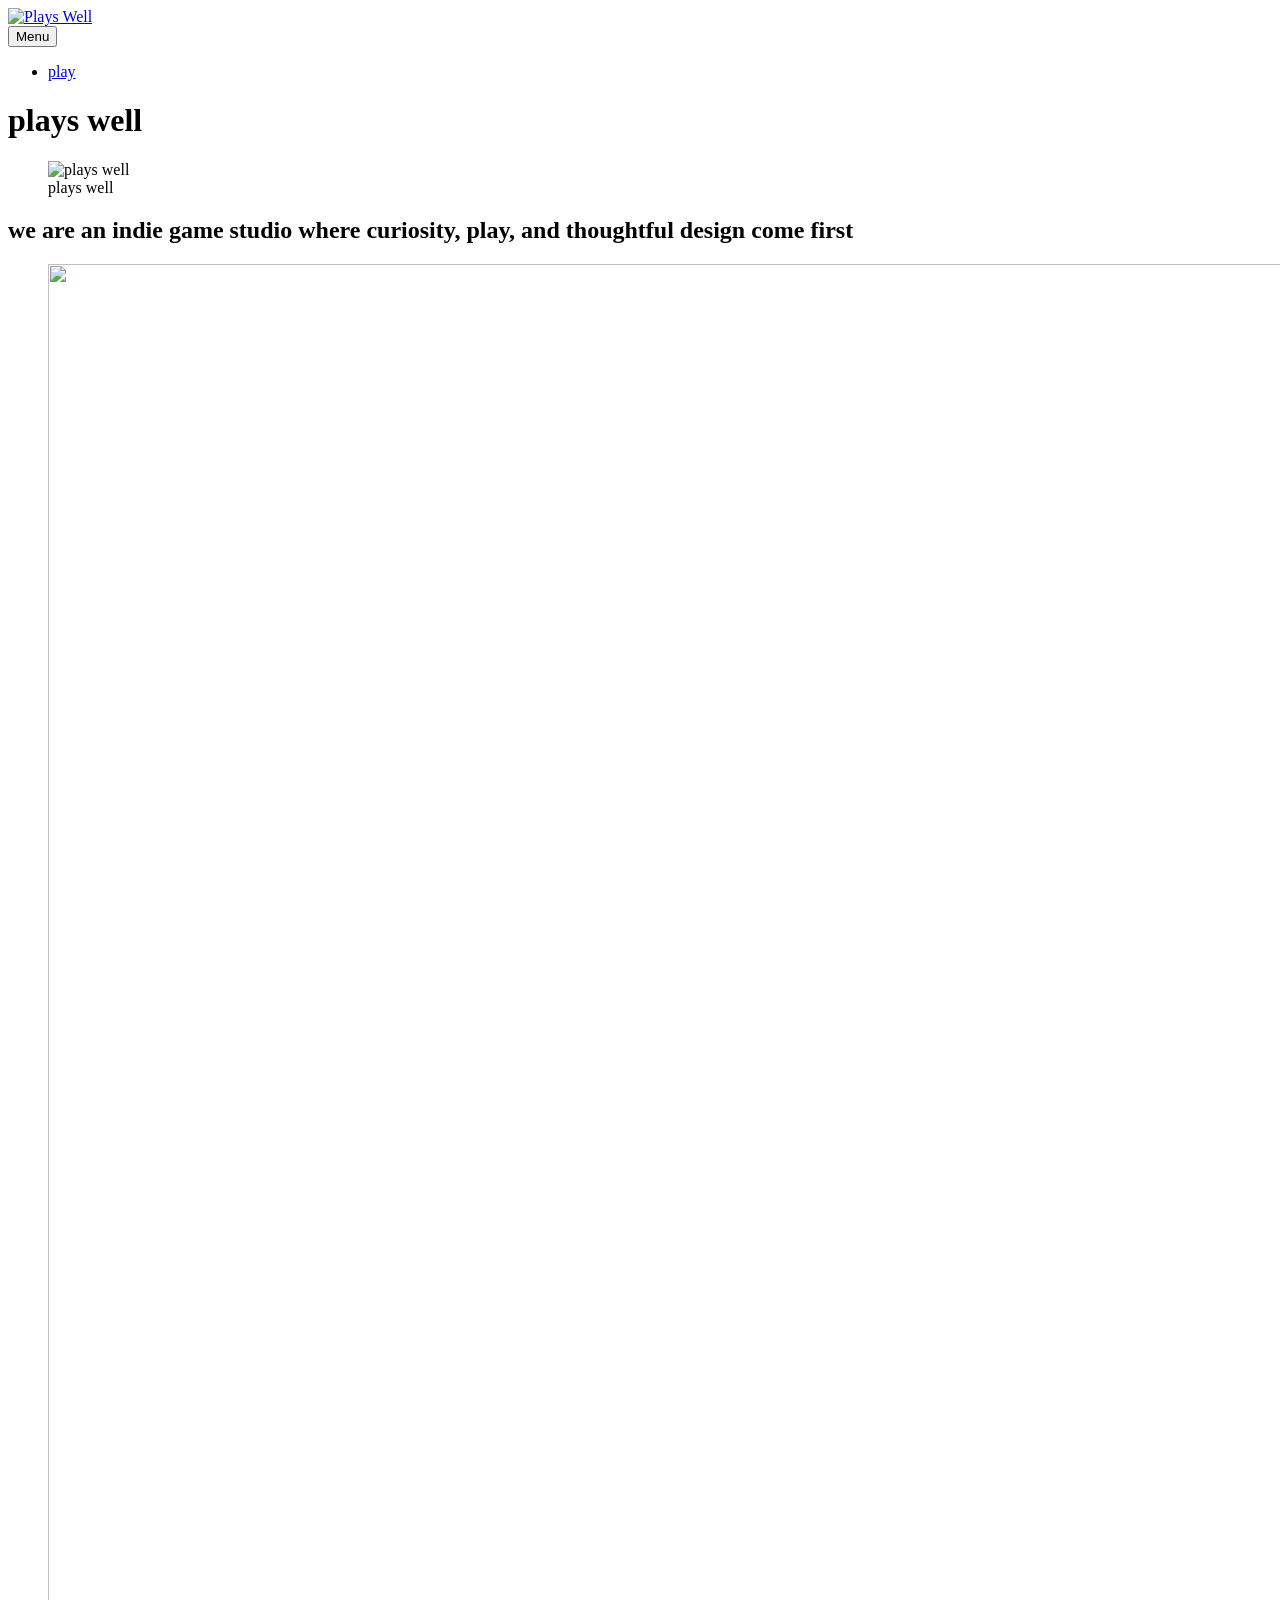
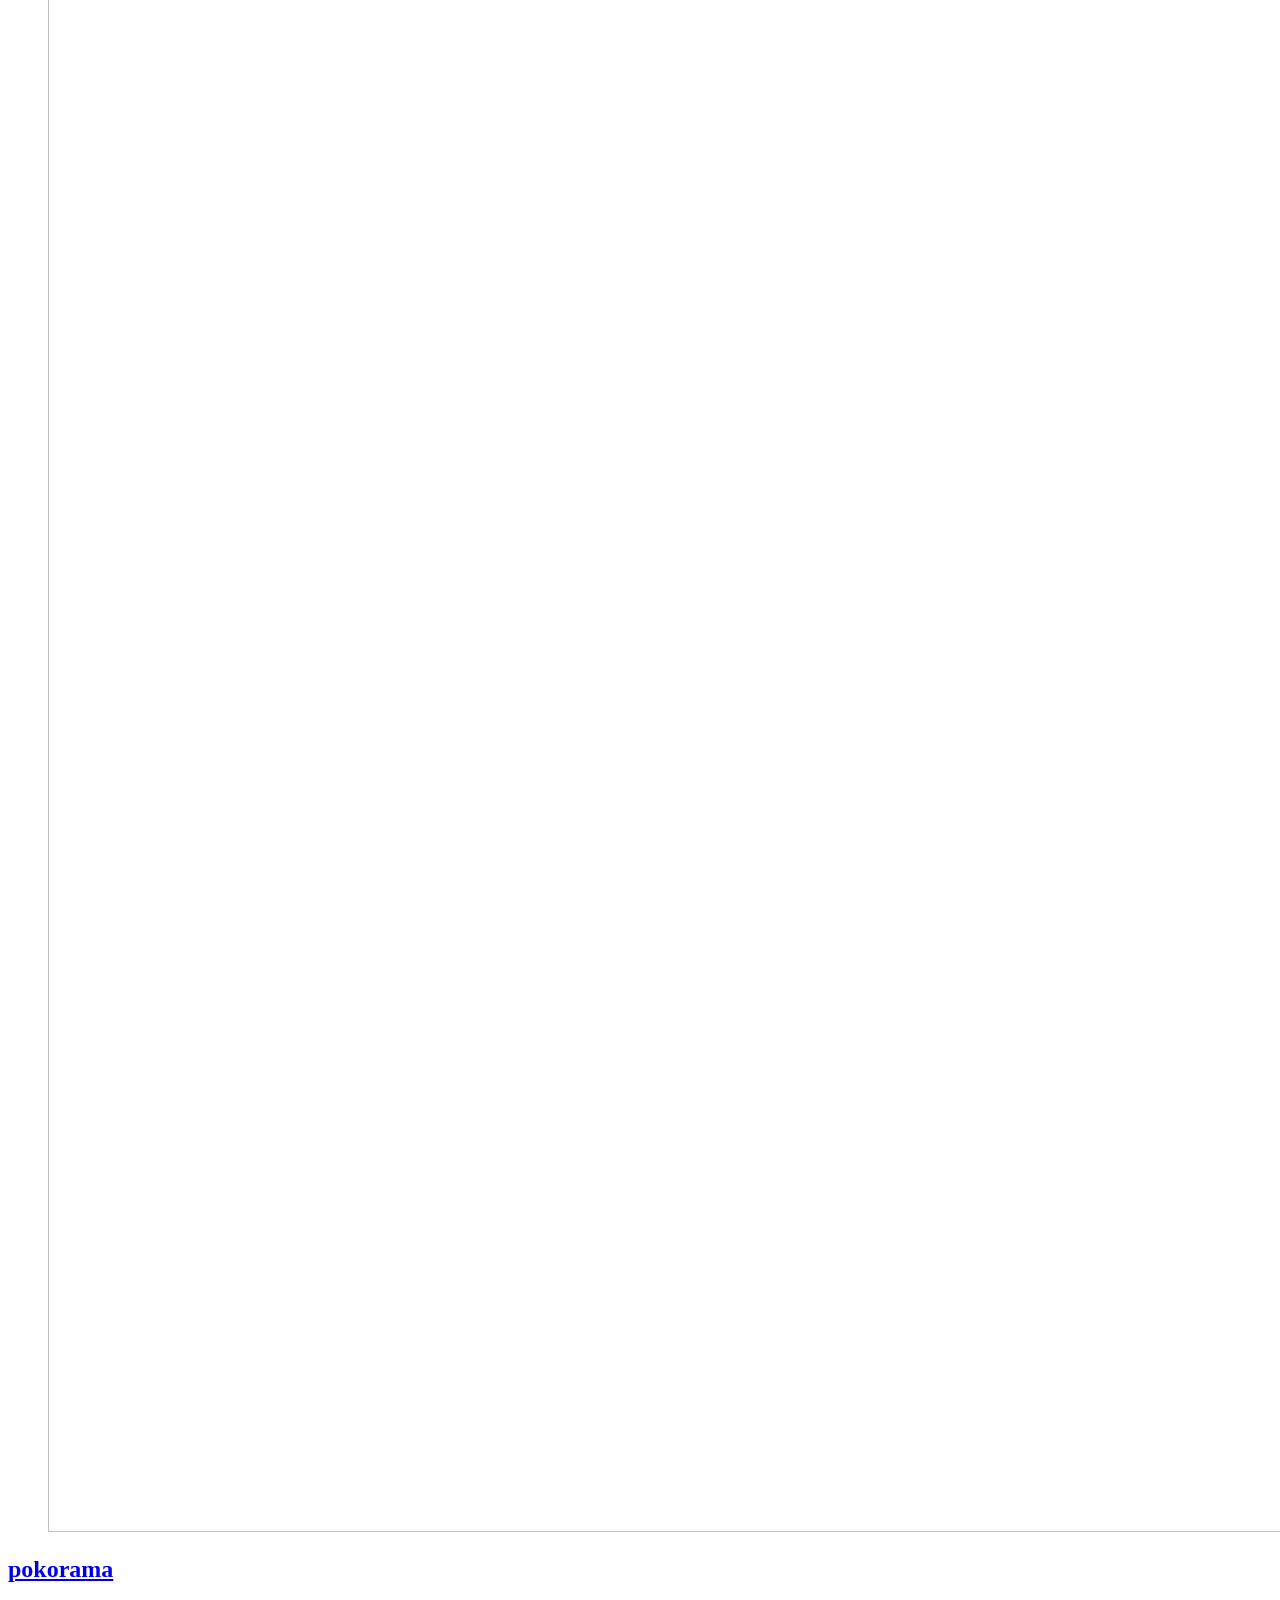
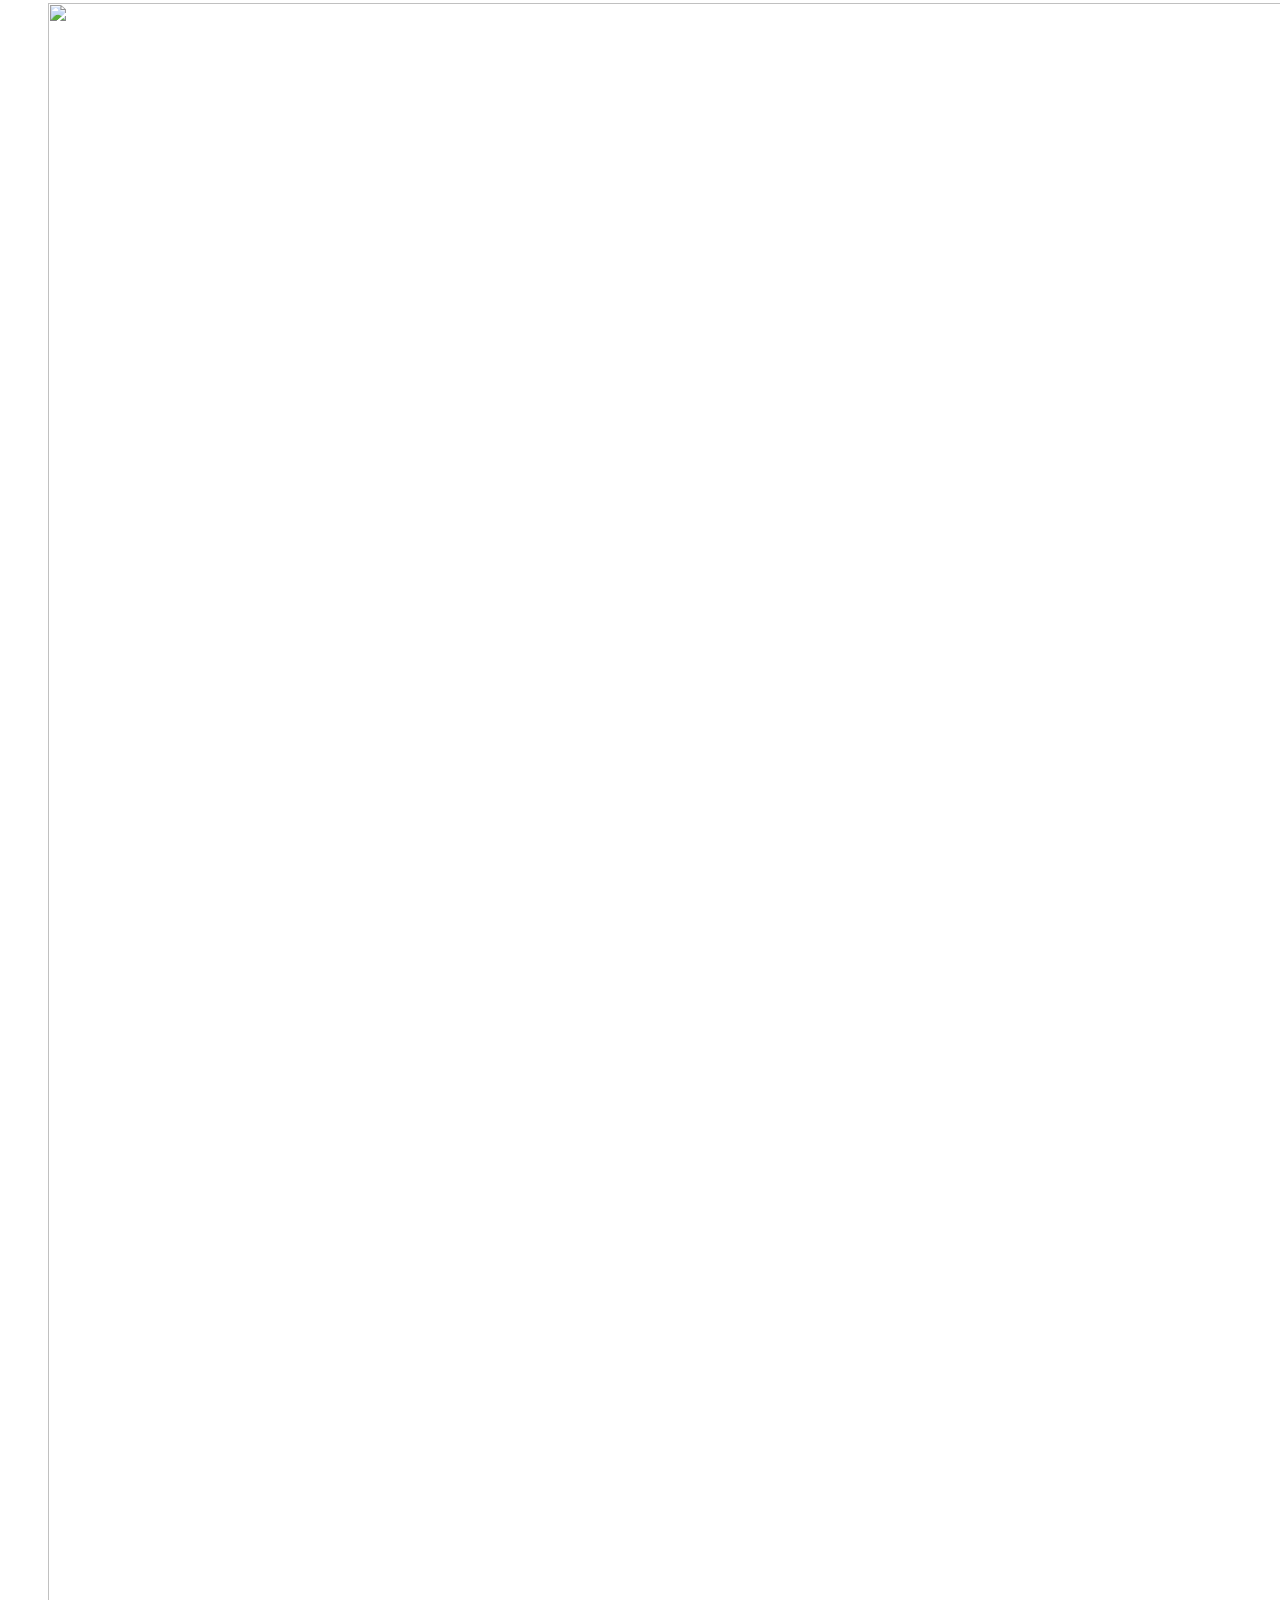
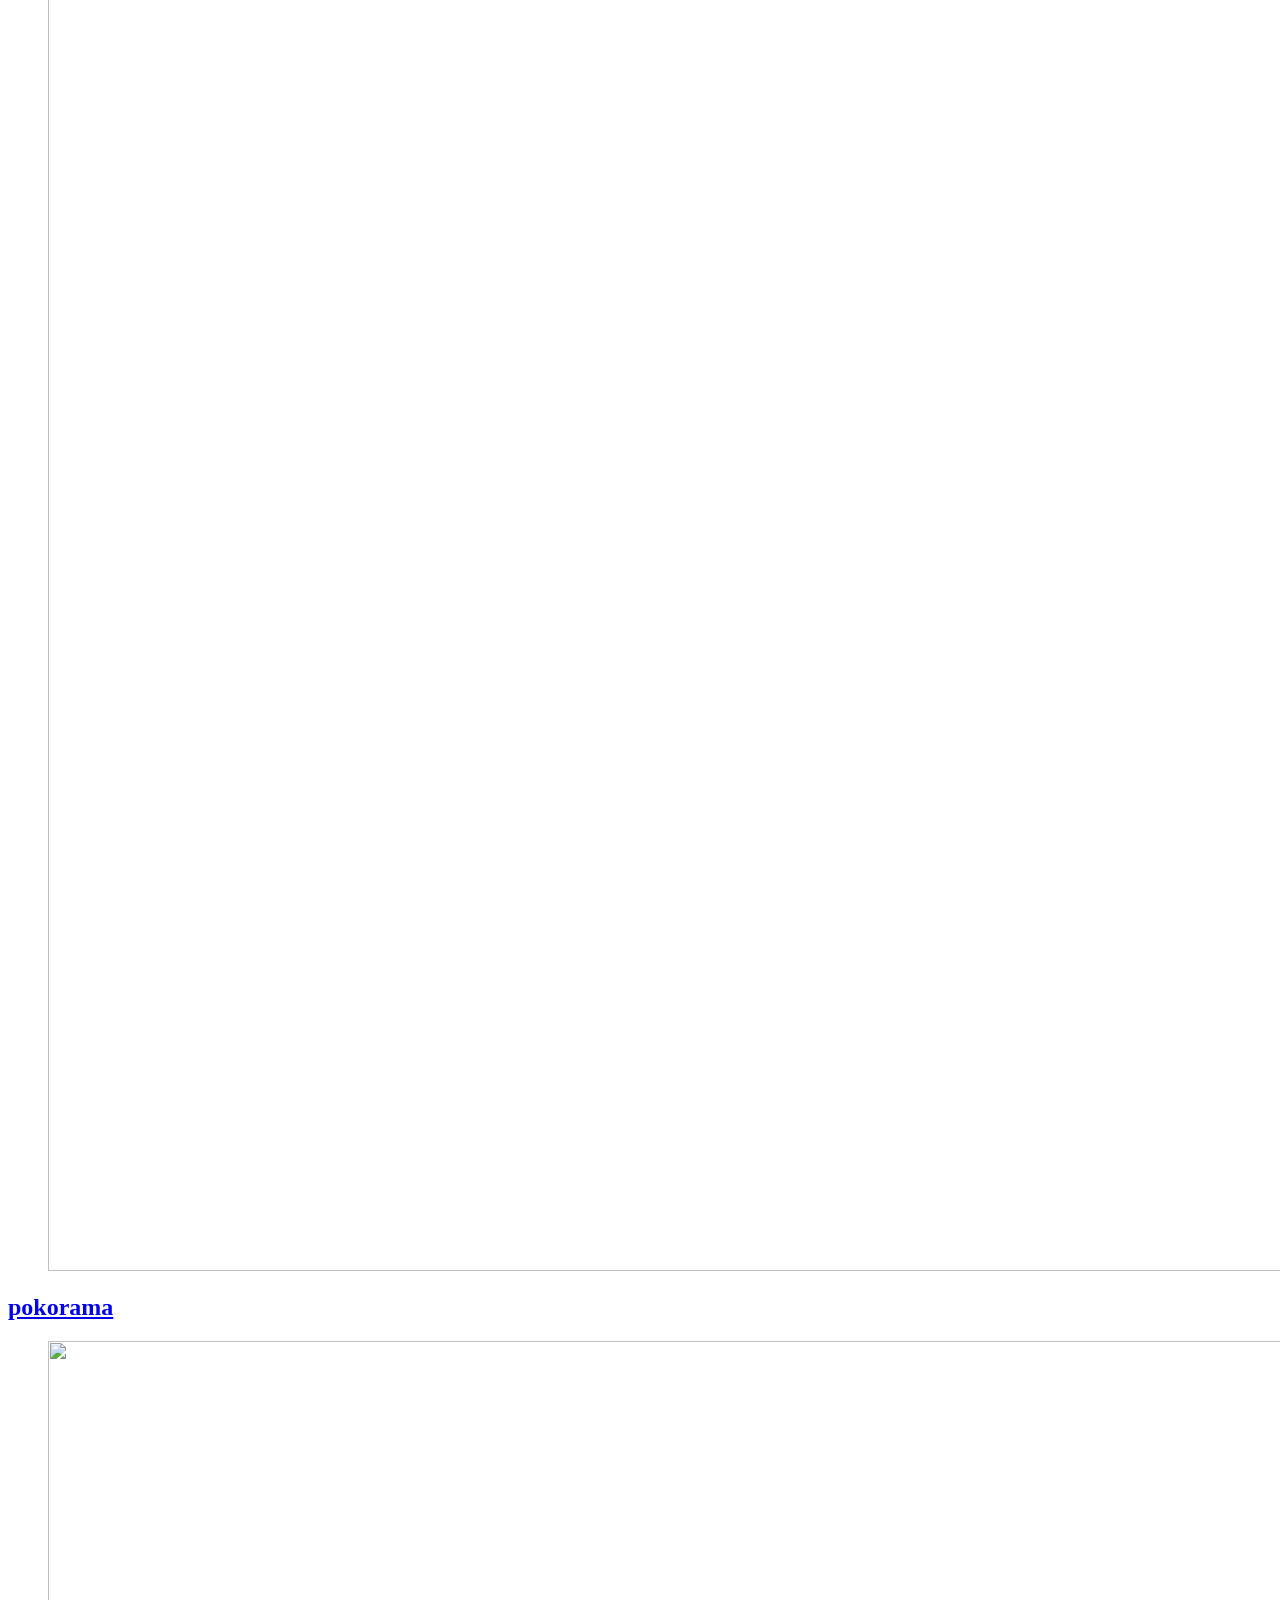
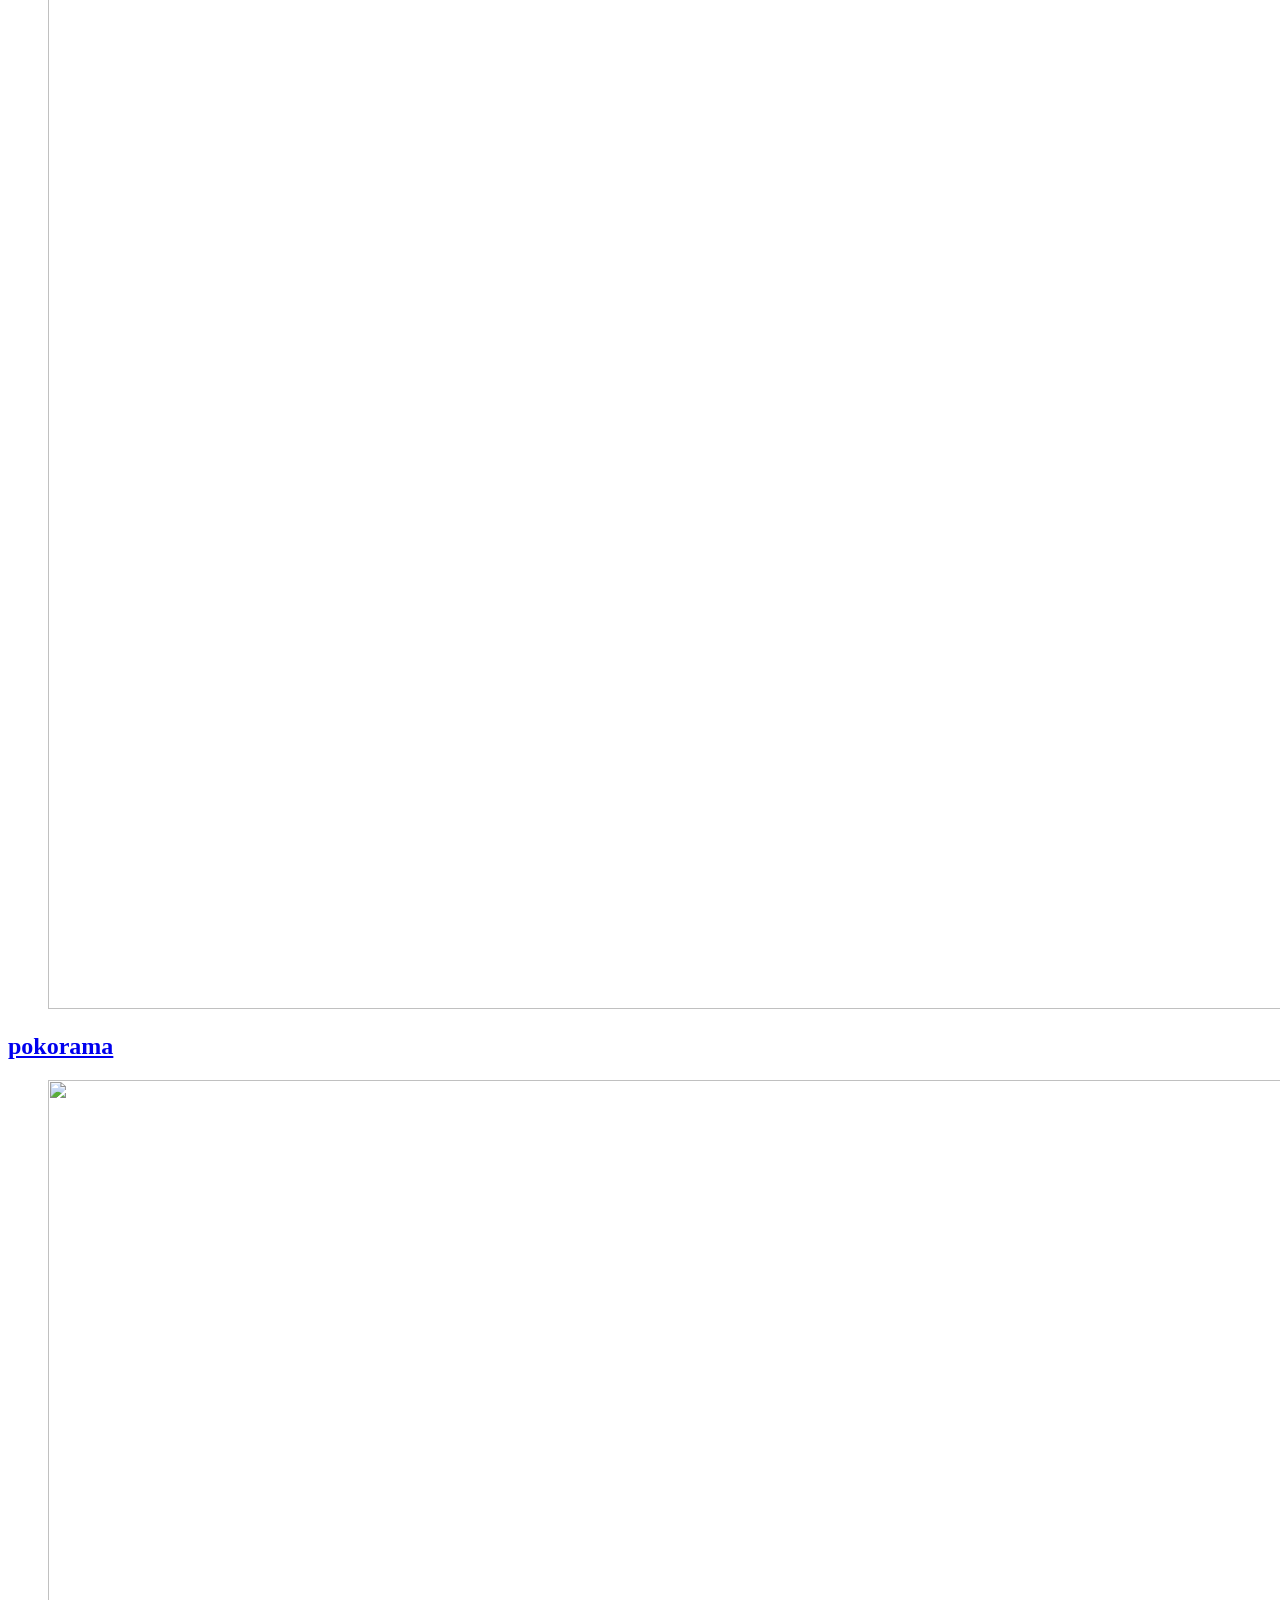
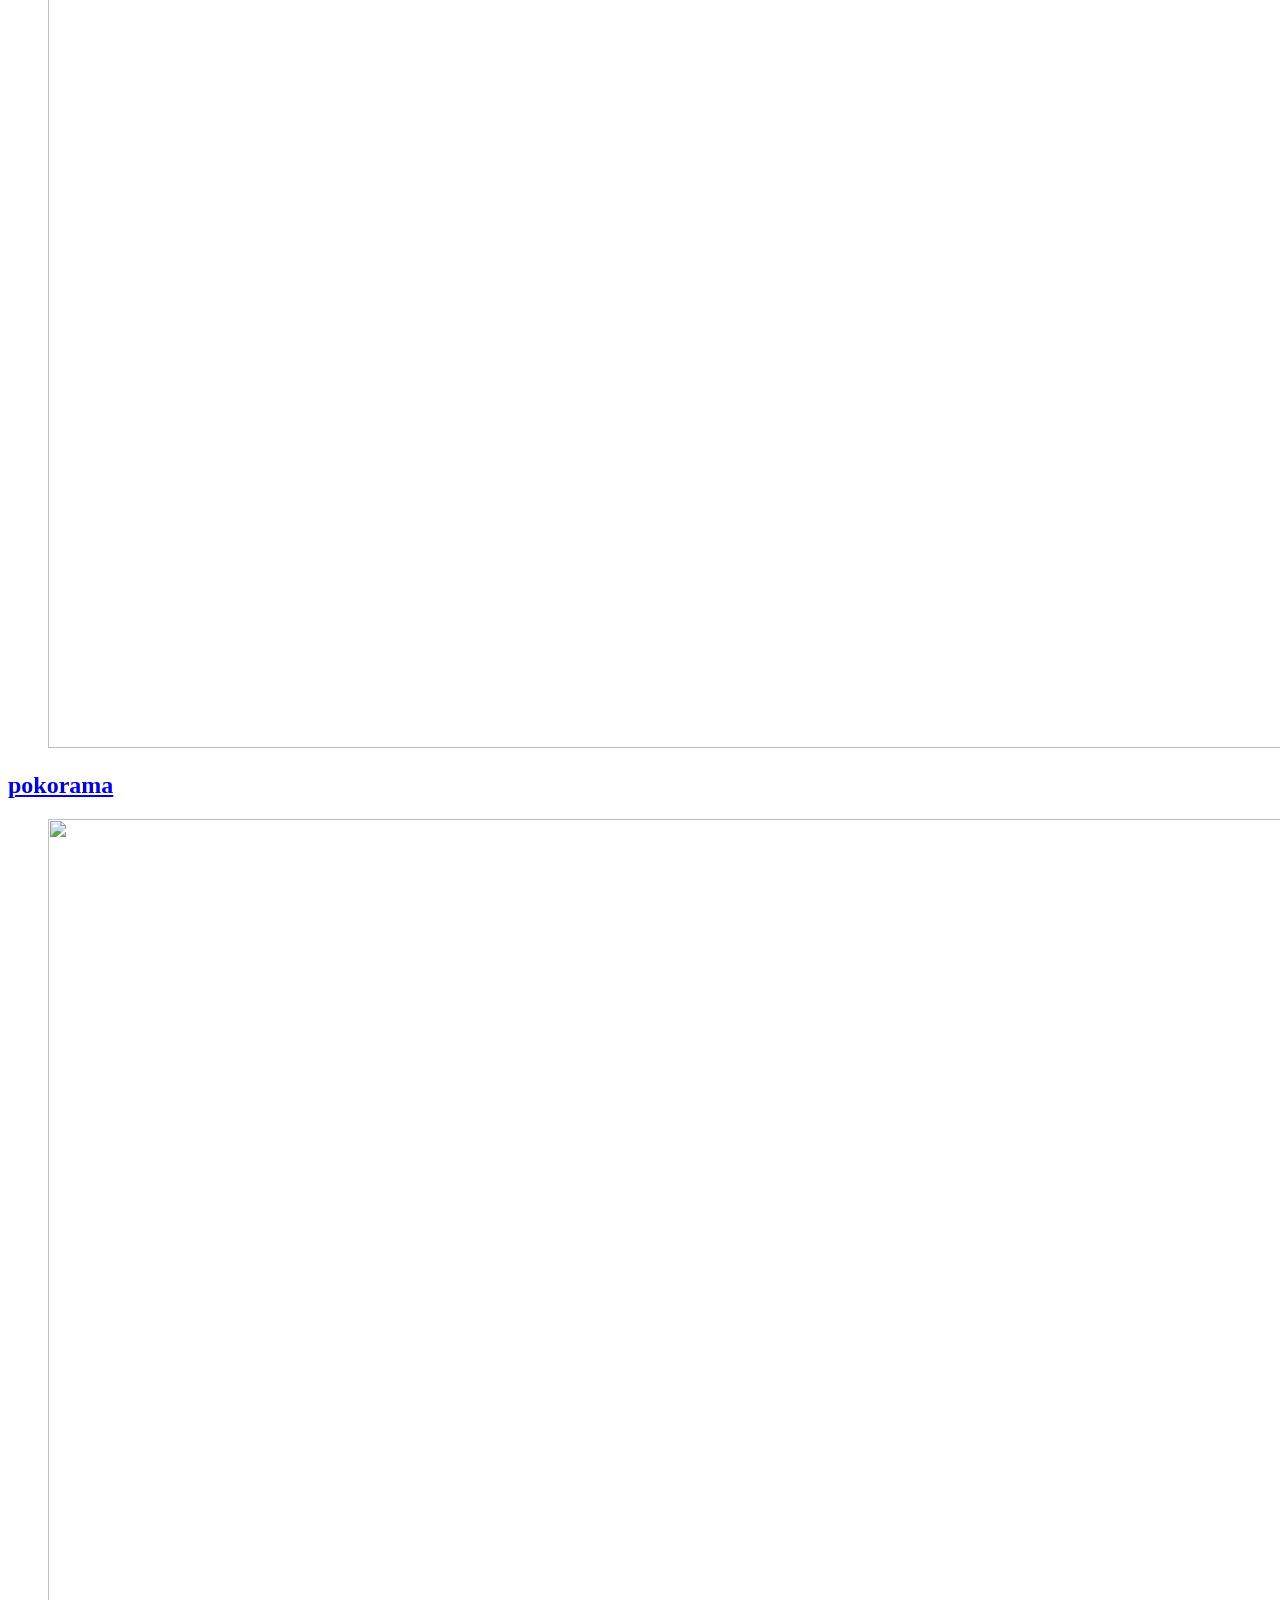
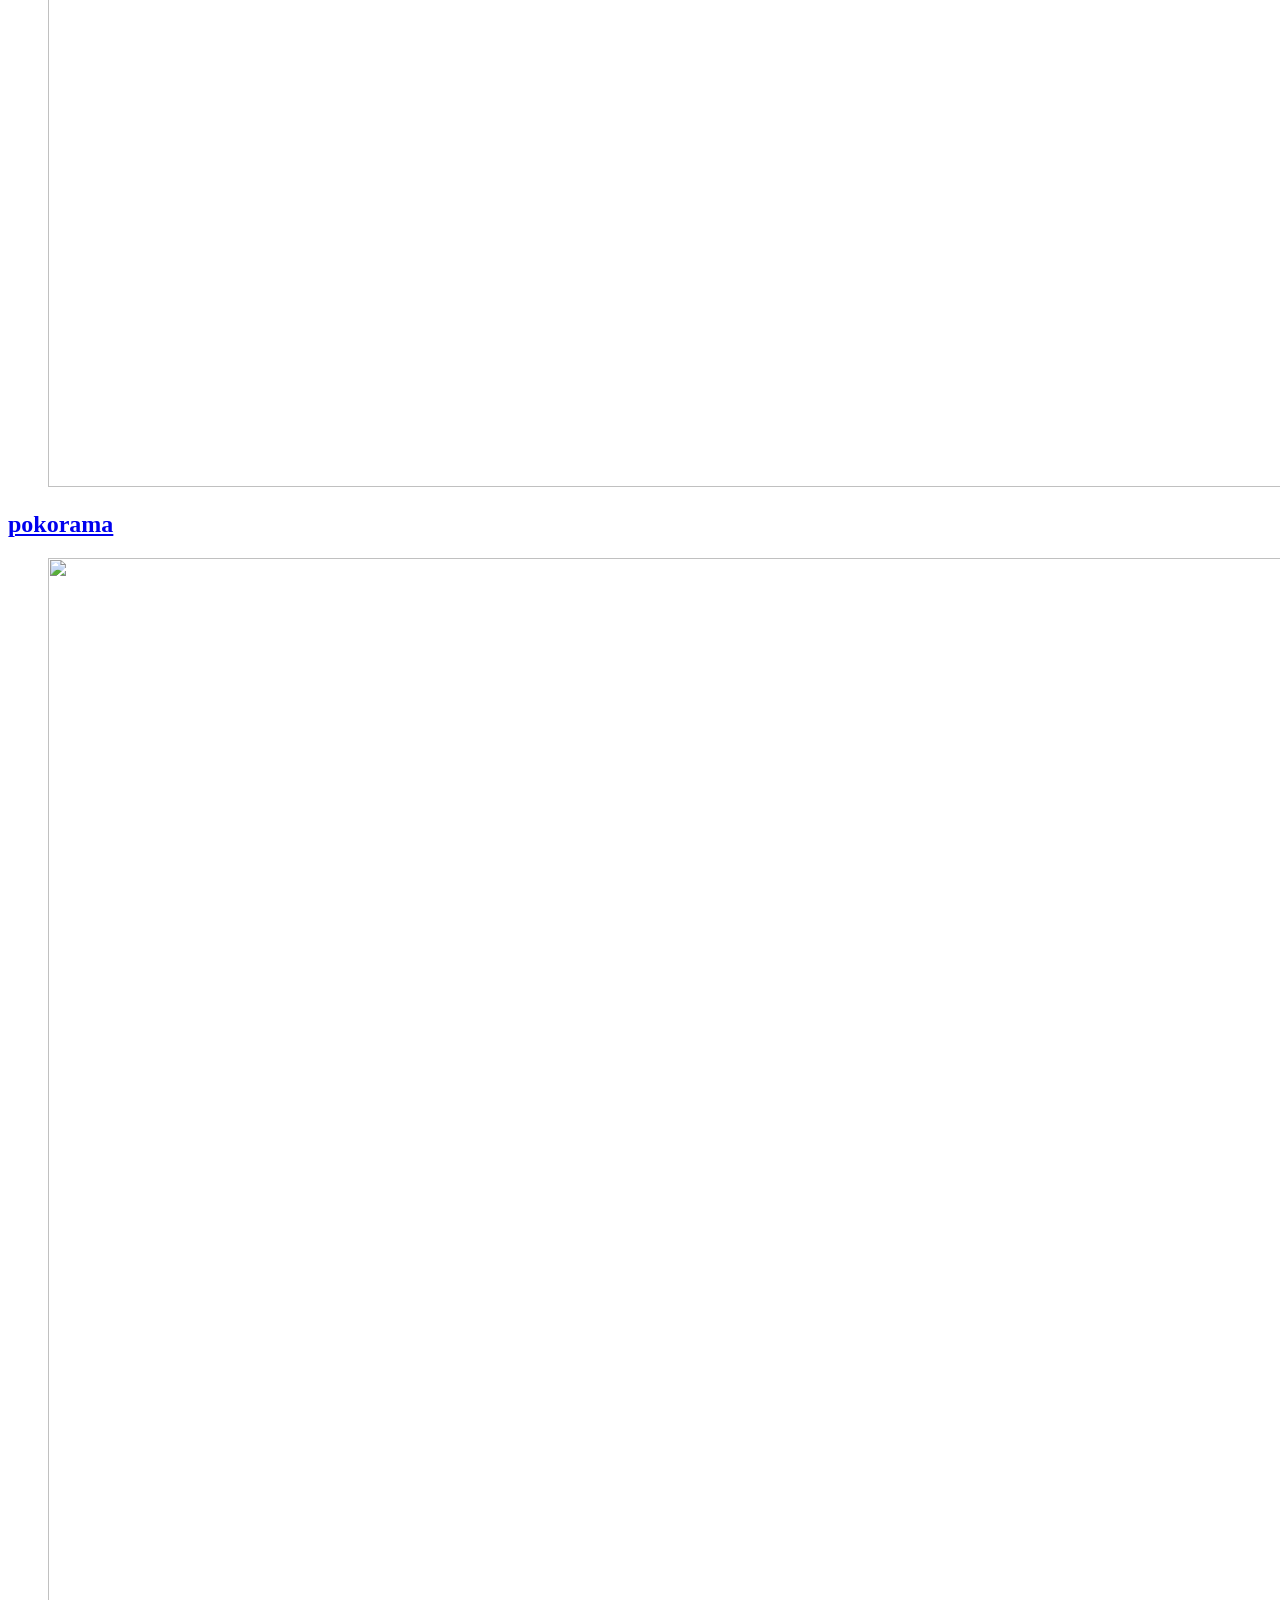
==== index.html @ 927b4b7c "Updated from Publii" ====
<!DOCTYPE html><html lang="en-gb"><head><meta charset="utf-8"><meta http-equiv="X-UA-Compatible" content="IE=edge"><meta name="viewport" content="width=device-width,initial-scale=1"><title>Plays Well</title><meta name="generator" content="Publii Open-Source CMS for Static Site"><link rel="canonical" href="https://playswell.games/"><link rel="alternate" type="application/atom+xml" href="https://playswell.games/feed.xml" title="Plays Well - RSS"><link rel="alternate" type="application/json" href="https://playswell.games/feed.json" title="Plays Well - JSON"><meta property="og:title" content="Plays Well"><meta property="og:image" content="https://playswell.games/media/website/pw_publilogo-2.png"><meta property="og:image:width" content="480"><meta property="og:image:height" content="160"><meta property="og:site_name" content="Plays Well"><meta property="og:description" content=""><meta property="og:url" content="https://playswell.games/"><meta property="og:type" content="website"><link rel="shortcut icon" href="https://playswell.games/media/website/favicon.png" type="image/x-icon"><link rel="preload" href="https://playswell.games/assets/dynamic/fonts/hostgrotesk/hostgrotesk.woff2" as="font" type="font/woff2" crossorigin><link rel="stylesheet" href="https://playswell.games/assets/css/style.css?v=e7c7310428baeb5a3dc7ca7f2395f8f2"><script type="application/ld+json">{"@context":"http://schema.org","@type":"Organization","name":"Plays Well","logo":"https://playswell.games/media/website/pw_publilogo-2.png","url":"https://playswell.games/","sameAs":["https://www.facebook.com/profile.php?id=61573739348168","https://x.com/MyPokorama","https://www.instagram.com/pokorama.spaces/","https://pl.pinterest.com/pokorama/","https://www.youtube.com/@pokorama_game"]}</script><noscript><style>[data-anim],
                img[loading] {
                    opacity: 1;
                }
                .js-preloader .preloader {
                    display: none;
                }</style></noscript><link rel="preconnect" href="https://fonts.googleapis.com"><link rel="preconnect" href="https://fonts.gstatic.com" crossorigin><link href="https://fonts.googleapis.com/css2?family=Montserrat:wght@300;400;500;600;700;800&display=swap" rel="stylesheet"></head><body class="home-template"><header class="site-header" id="js-site-header"><div class="site-header__inner" data-anim-header><a class="logo" href="https://playswell.games/"><img src="https://playswell.games/media/website/pw_publilogo-2.png" alt="Plays Well" height="160" width="480"></a><nav class="navbar js-navbar"><button class="navbar__toggle js-toggle" aria-label="Menu" aria-haspopup="true" aria-expanded="false"><span class="navbar__toggle__box"><span class="navbar__toggle__inner">Menu</span></span></button><ul class="navbar__menu"><li><a href="https://play.google.com/store/games?hl&#x3D;en" target="_self">play</a></li></ul></nav></div></header><main class="main"><div class="intro"><div class="intro__text"><h1 class="intro__title" data-anim-intro-title>plays well</h1></div><figure class="intro__image"><div class="intro__image__img" data-anim-intro-image><img src="https://playswell.games/media/website/pw_publiiimage_big.png" srcset="https://playswell.games/media/website/responsive/pw_publiiimage_big-xs.png 320w, https://playswell.games/media/website/responsive/pw_publiiimage_big-sm.png 480w, https://playswell.games/media/website/responsive/pw_publiiimage_big-md.png 768w" sizes="24vw" width="3000" height="3000" alt="plays well"></div><figcaption class="intro__title-fake"><span class="intro__title-fake__h1" data-anim="fade" data-anim-delay="1200">plays well</span></figcaption></figure></div><div class="section section--large section--dark"><div class="wrapper wrapper--medium align-center" data-scroll data-anim="fadeUp"><h2 class="section__title">we are an indie game studio where curiosity, play, and thoughtful design come first</h2></div></div><div class="section section--medium a"><div class="wrapper"><div class="l-scattered"><article class="c-card" data-scroll data-anim="fadeUp"><figure class="c-card__image"><img src="https://playswell.games/media/posts/11/Screenshot_07_adj-2.png" srcset="https://playswell.games/media/posts/11/responsive/Screenshot_07_adj-2-xs.png 320w, https://playswell.games/media/posts/11/responsive/Screenshot_07_adj-2-sm.png 480w, https://playswell.games/media/posts/11/responsive/Screenshot_07_adj-2-md.png 768w" sizes="(min-width: 1620px) 721px, (min-width: 1160px) calc(51.14vw - 107px), (min-width: 600px) calc(40.74vw + 23px), 93.21vw" loading="lazy" height="2868" width="1700" alt=""></figure><h2 class="c-card__title"><a href="https://playswell.games/pokorama-7.html">pokorama</a></h2></article><article class="c-card" data-scroll data-anim="fadeUp"><figure class="c-card__image"><img src="https://playswell.games/media/posts/10/Screenshot_06_adj-2.png" srcset="https://playswell.games/media/posts/10/responsive/Screenshot_06_adj-2-xs.png 320w, https://playswell.games/media/posts/10/responsive/Screenshot_06_adj-2-sm.png 480w, https://playswell.games/media/posts/10/responsive/Screenshot_06_adj-2-md.png 768w" sizes="(min-width: 1620px) 721px, (min-width: 1160px) calc(51.14vw - 107px), (min-width: 600px) calc(40.74vw + 23px), 93.21vw" loading="lazy" height="2868" width="1700" alt=""></figure><h2 class="c-card__title"><a href="https://playswell.games/pokorama-6.html">pokorama</a></h2></article><article class="c-card" data-scroll data-anim="fadeUp"><figure class="c-card__image"><img src="https://playswell.games/media/posts/9/Screenshot_03_adj-2.png" srcset="https://playswell.games/media/posts/9/responsive/Screenshot_03_adj-2-xs.png 320w, https://playswell.games/media/posts/9/responsive/Screenshot_03_adj-2-sm.png 480w, https://playswell.games/media/posts/9/responsive/Screenshot_03_adj-2-md.png 768w" sizes="(min-width: 1620px) 721px, (min-width: 1160px) calc(51.14vw - 107px), (min-width: 600px) calc(40.74vw + 23px), 93.21vw" loading="lazy" height="2868" width="1700" alt=""></figure><h2 class="c-card__title"><a href="https://playswell.games/pokorama-5.html">pokorama</a></h2></article><article class="c-card" data-scroll data-anim="fadeUp"><figure class="c-card__image"><img src="https://playswell.games/media/posts/8/Screenshot_01_adj-2.png" srcset="https://playswell.games/media/posts/8/responsive/Screenshot_01_adj-2-xs.png 320w, https://playswell.games/media/posts/8/responsive/Screenshot_01_adj-2-sm.png 480w, https://playswell.games/media/posts/8/responsive/Screenshot_01_adj-2-md.png 768w" sizes="(min-width: 1620px) 721px, (min-width: 1160px) calc(51.14vw - 107px), (min-width: 600px) calc(40.74vw + 23px), 93.21vw" loading="lazy" height="2868" width="1700" alt=""></figure><h2 class="c-card__title"><a href="https://playswell.games/pokorama-4.html">pokorama</a></h2></article><article class="c-card" data-scroll data-anim="fadeUp"><figure class="c-card__image"><img src="https://playswell.games/media/posts/7/Screenshot_02_adj-2.png" srcset="https://playswell.games/media/posts/7/responsive/Screenshot_02_adj-2-xs.png 320w, https://playswell.games/media/posts/7/responsive/Screenshot_02_adj-2-sm.png 480w, https://playswell.games/media/posts/7/responsive/Screenshot_02_adj-2-md.png 768w" sizes="(min-width: 1620px) 721px, (min-width: 1160px) calc(51.14vw - 107px), (min-width: 600px) calc(40.74vw + 23px), 93.21vw" loading="lazy" height="2868" width="1700" alt=""></figure><h2 class="c-card__title"><a href="https://playswell.games/pokorama-3.html">pokorama</a></h2></article><article class="c-card" data-scroll data-anim="fadeUp"><figure class="c-card__image"><img src="https://playswell.games/media/posts/6/Screenshot_04_adj-2.png" srcset="https://playswell.games/media/posts/6/responsive/Screenshot_04_adj-2-xs.png 320w, https://playswell.games/media/posts/6/responsive/Screenshot_04_adj-2-sm.png 480w, https://playswell.games/media/posts/6/responsive/Screenshot_04_adj-2-md.png 768w" sizes="(min-width: 1620px) 721px, (min-width: 1160px) calc(51.14vw - 107px), (min-width: 600px) calc(40.74vw + 23px), 93.21vw" loading="lazy" height="2868" width="1700" alt=""></figure><h2 class="c-card__title"><a href="https://playswell.games/pokorama-2.html">pokorama</a></h2></article></div></div></div><div class="section section--large section--dark"><div class="wrapper wrapper--medium align-center" data-scroll data-anim="fadeUp"><h2 class="section__title">games well played</h2></div></div></main><footer class="footer section section--dark"><div class="footer__inner"><div class="footer__social"><a href="https://www.facebook.com/profile.php?id&#x3D;61573739348168">Facebook </a><a href="https://www.instagram.com/pokorama.spaces/">Instagram </a><a href="https://x.com/MyPokorama">Twitter </a><a href="https://pl.pinterest.com/pokorama/">Pinterest </a><a href="https://www.youtube.com/@pokorama_game">Youtube</a></div><ul class="footer__nav"><li><a href="https://playswell.games/privacy-policy-2.html" class="al" target="_self">Privacy Policy</a></li><li><a href="https://playswell.games/terms-of-use.html" class="al" target="_self">Terms of Use</a></li></ul><div class="footer__copyright">Powered by Curiosity</div></div></footer><script defer="defer" src="https://playswell.games/assets/js/scripts.min.js?v=a396007b3aa4e25eddd666d7094ceebf"></script><script>window.publiiThemeMenuConfig = { mobileMenuMode: 'overlay', animationSpeed: 300, submenuWidth: 'auto', doubleClickTime: 500, mobileMenuExpandableSubmenus: true, relatedContainerForOverlayMenuSelector: '.navbar', };</script><script>var images = document.querySelectorAll('img[loading]');
        for (var i = 0; i < images.length; i++) {
            if (images[i].complete) {
                images[i].classList.add('is-loaded');

            } else {
                images[i].addEventListener('load', function () {
                    this.classList.add('is-loaded');

                }, false);
            }
        }</script><script>const elementsToAnimation = document.querySelectorAll("[data-scroll]");
      let expansionObserver = new IntersectionObserver((entries) => {
         entries.forEach((entry) => {
               if (entry.intersectionRatio > 0) {
                  entry.target.classList.add('in-view');
               } else {
                  entry.target.classList.remove('in-view');
               }
         });
      })
      elementsToAnimation.forEach((element) => {
         expansionObserver.observe(element);
      });</script></body></html>
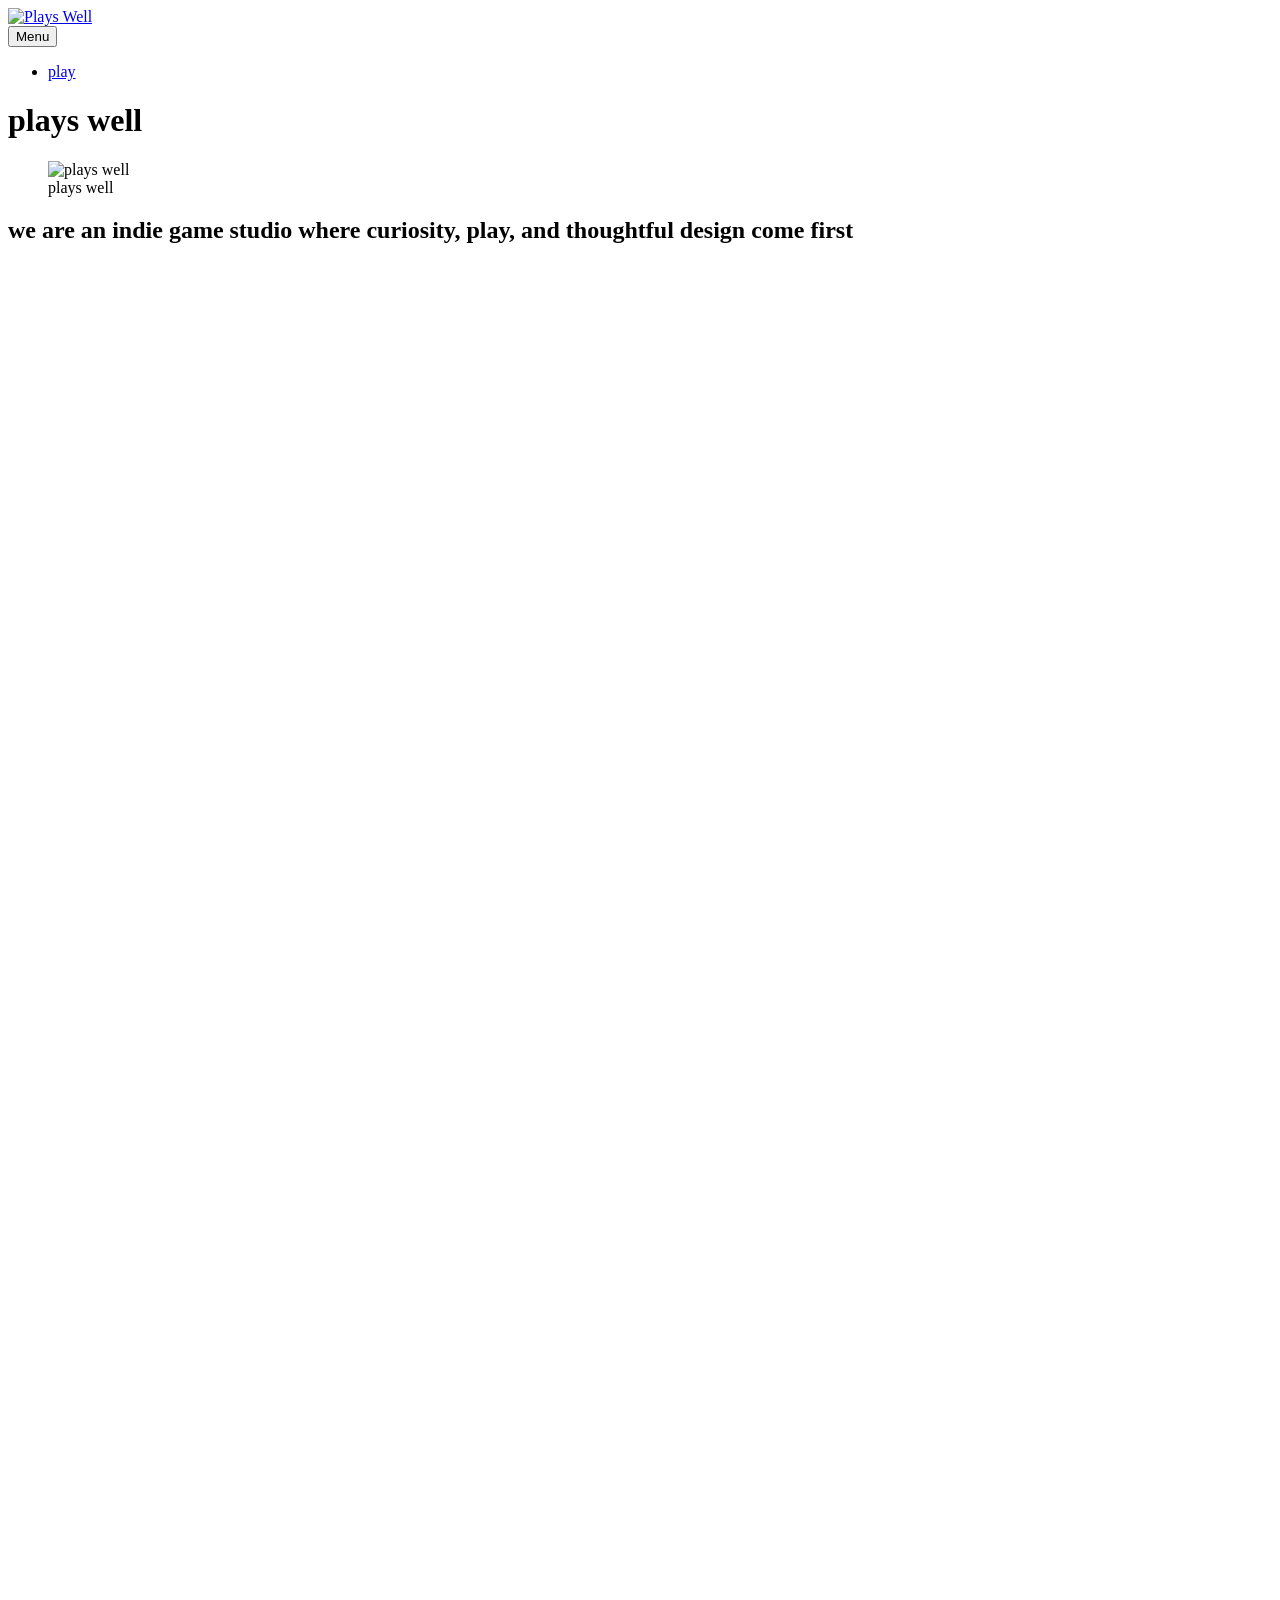
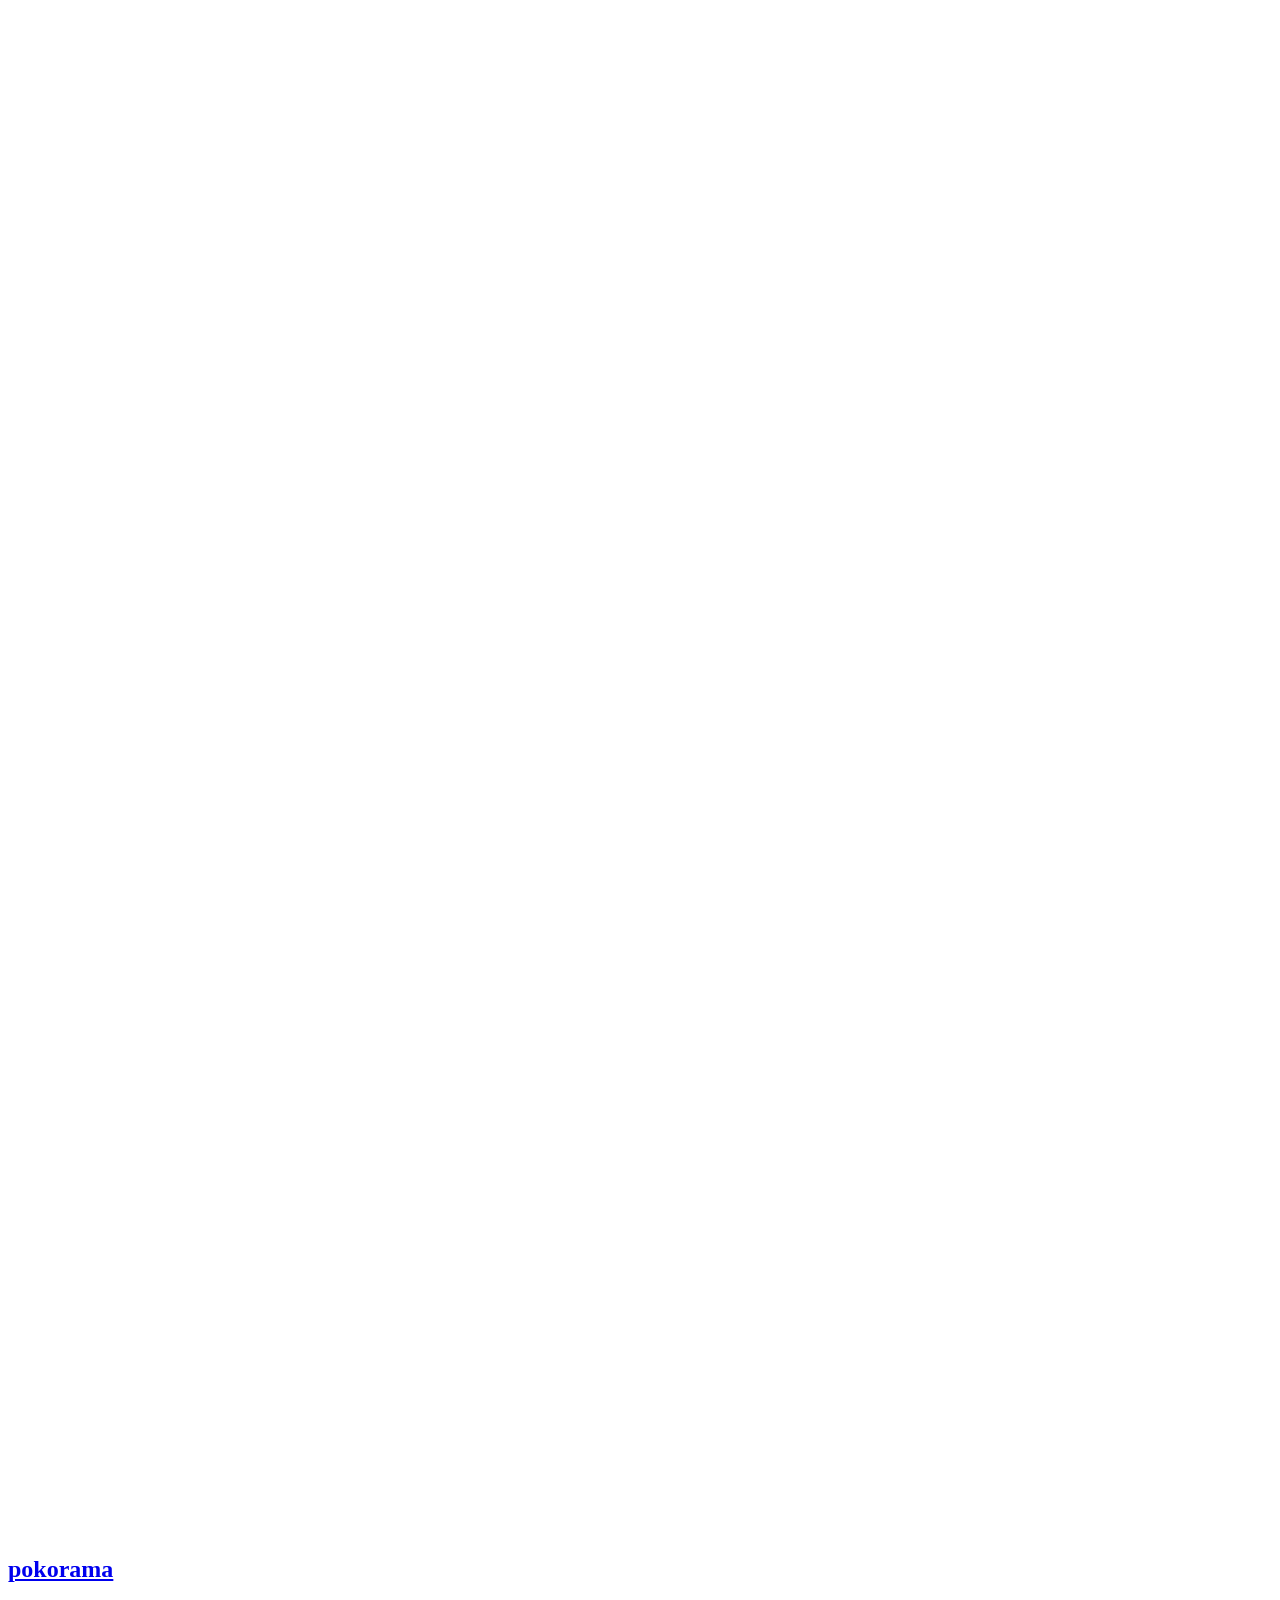
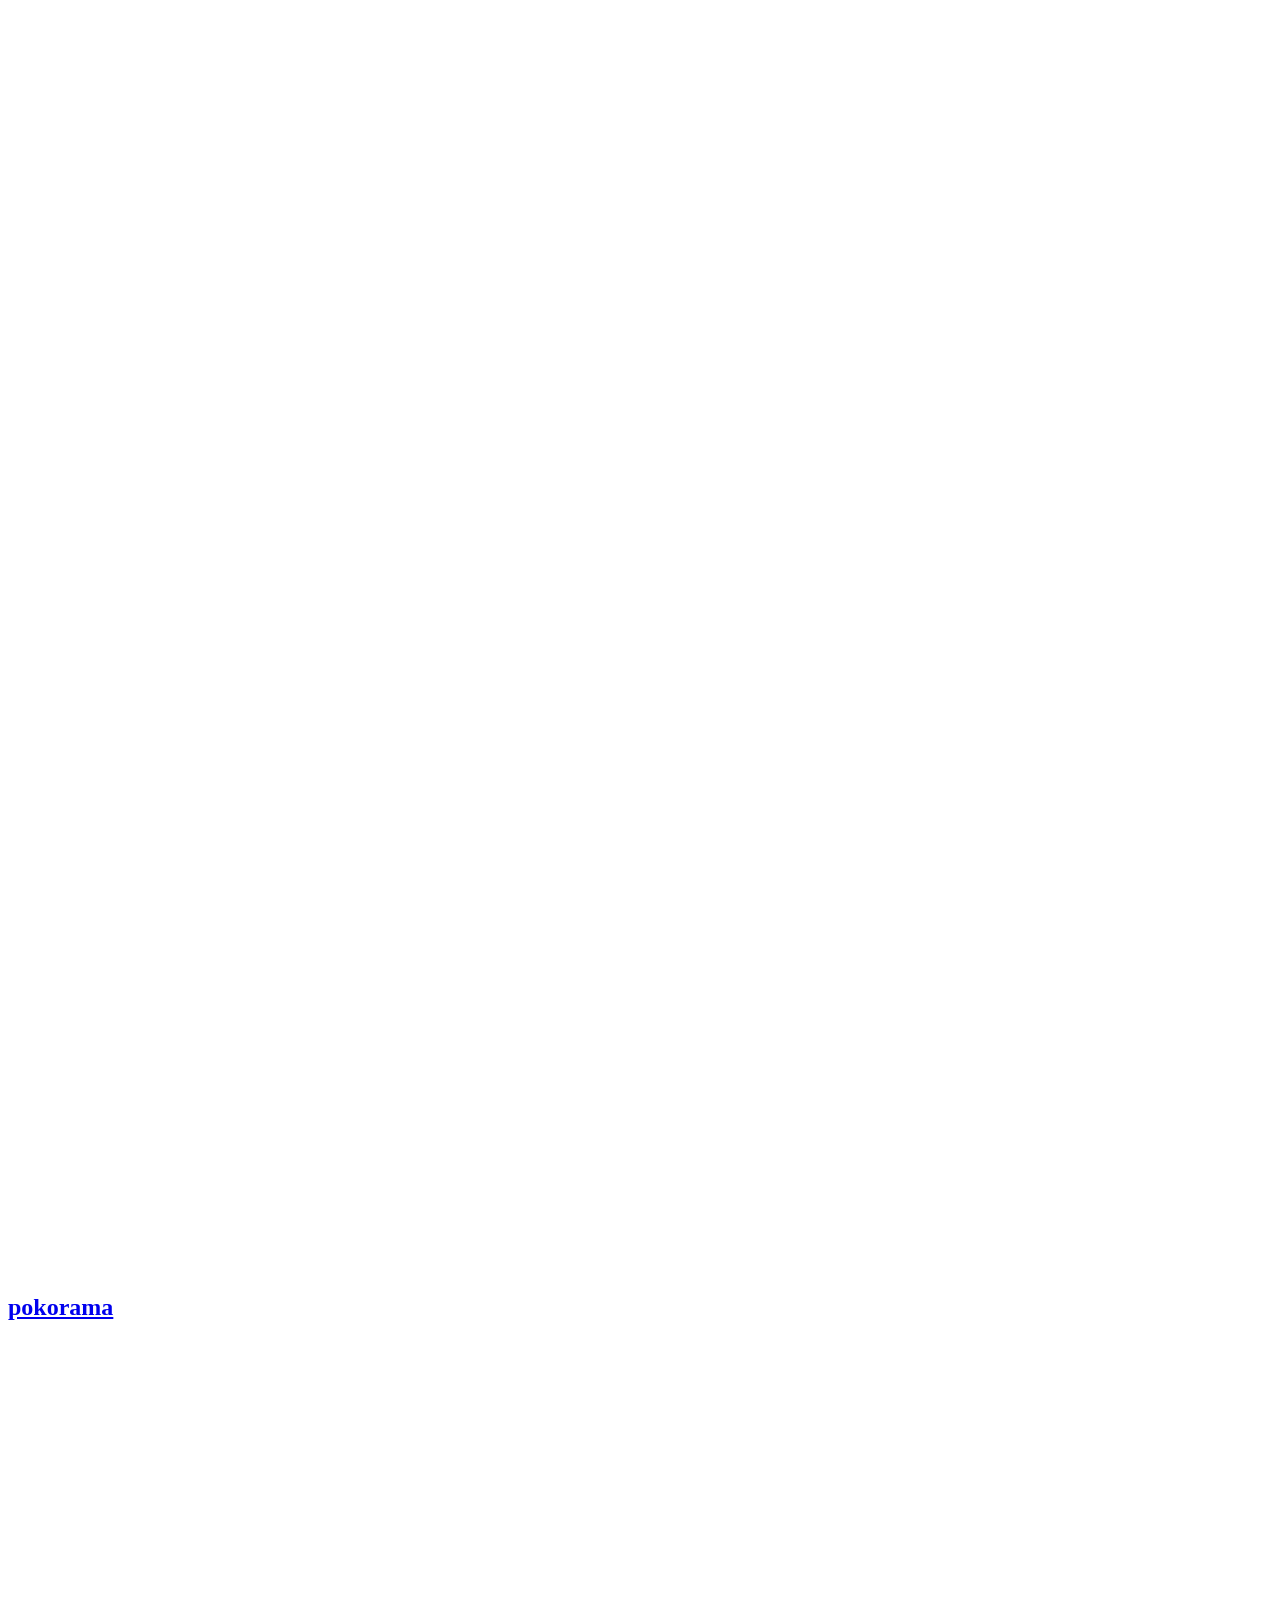
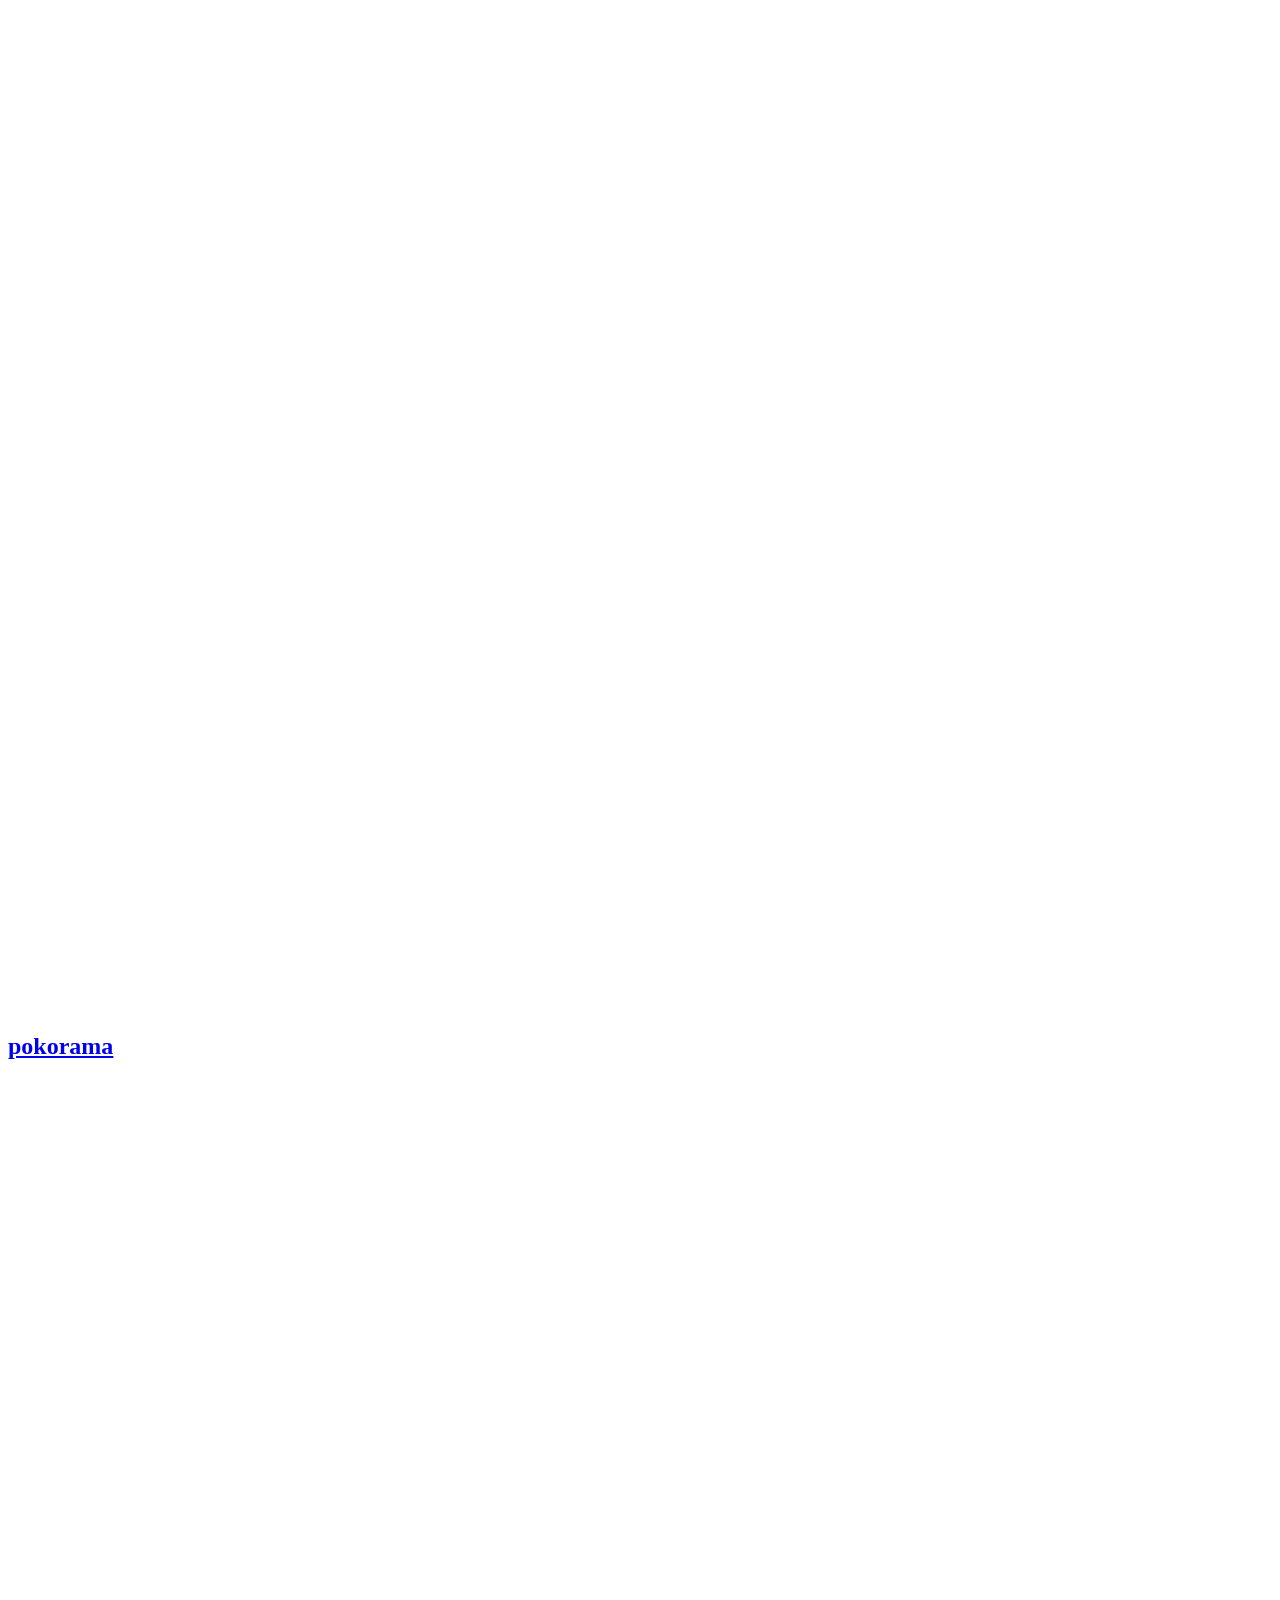
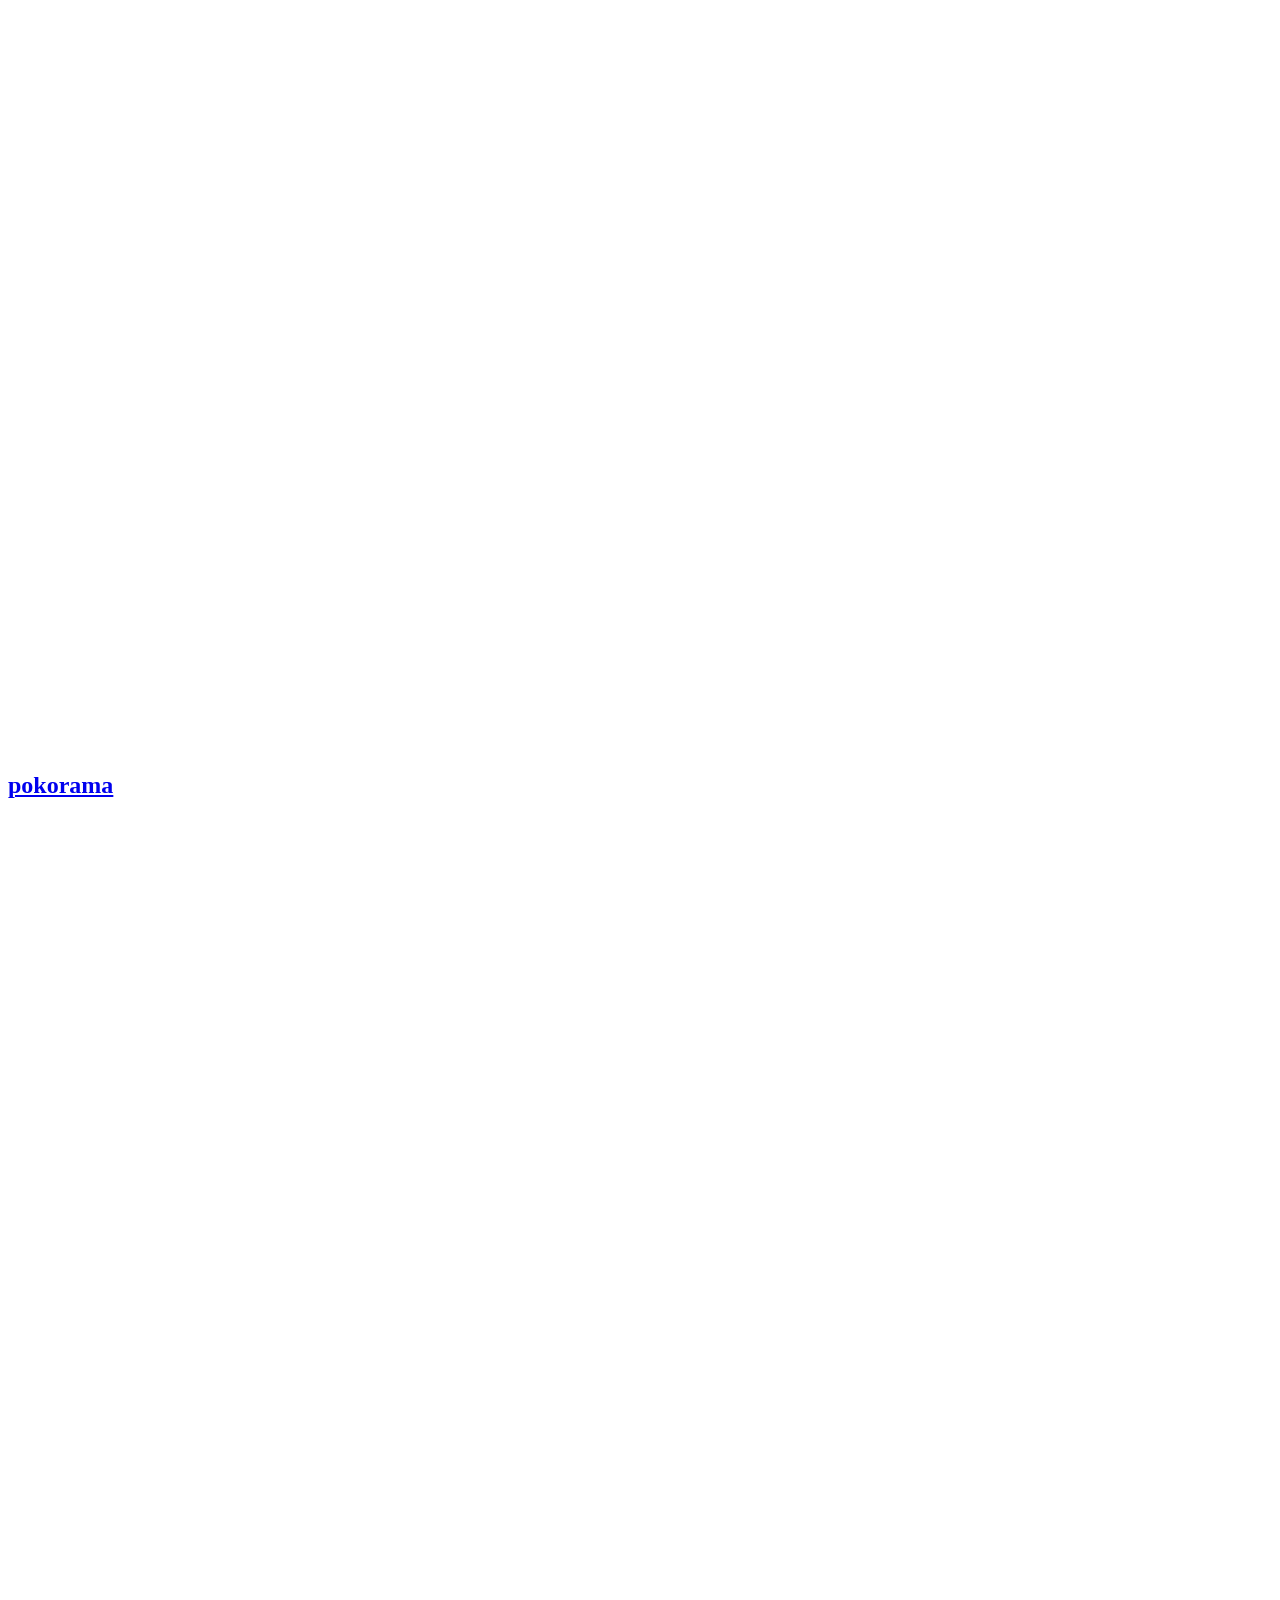
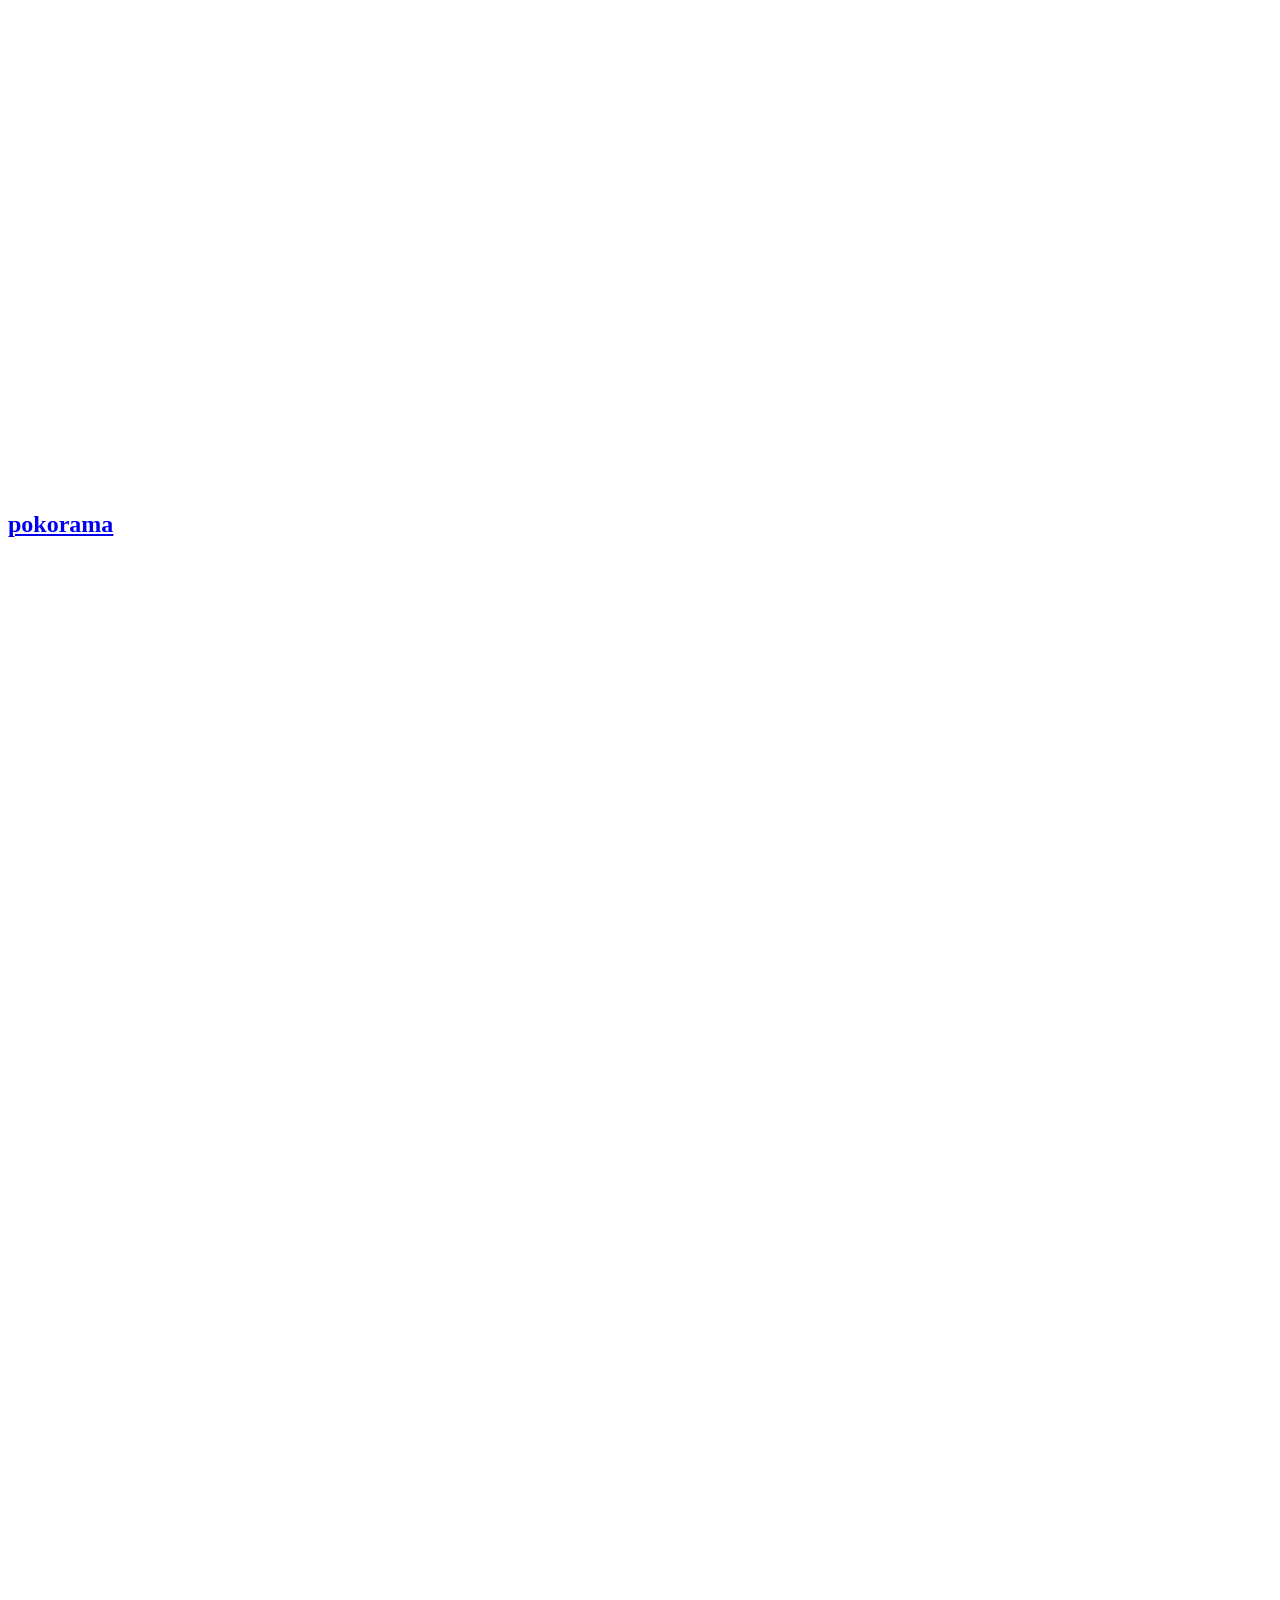
==== commit 0b947b7e: "Updated from Publii" ====
--- a/index.html
+++ b/index.html
@@ -1,10 +1,10 @@
-<!DOCTYPE html><html lang="en-gb"><head><meta charset="utf-8"><meta http-equiv="X-UA-Compatible" content="IE=edge"><meta name="viewport" content="width=device-width,initial-scale=1"><title>Plays Well</title><meta name="generator" content="Publii Open-Source CMS for Static Site"><link rel="canonical" href="https://playswell.games/"><link rel="alternate" type="application/atom+xml" href="https://playswell.games/feed.xml" title="Plays Well - RSS"><link rel="alternate" type="application/json" href="https://playswell.games/feed.json" title="Plays Well - JSON"><meta property="og:title" content="Plays Well"><meta property="og:image" content="https://playswell.games/media/website/pw_publilogo-2.png"><meta property="og:image:width" content="480"><meta property="og:image:height" content="160"><meta property="og:site_name" content="Plays Well"><meta property="og:description" content=""><meta property="og:url" content="https://playswell.games/"><meta property="og:type" content="website"><link rel="shortcut icon" href="https://playswell.games/media/website/favicon.png" type="image/x-icon"><link rel="preload" href="https://playswell.games/assets/dynamic/fonts/hostgrotesk/hostgrotesk.woff2" as="font" type="font/woff2" crossorigin><link rel="stylesheet" href="https://playswell.games/assets/css/style.css?v=e7c7310428baeb5a3dc7ca7f2395f8f2"><script type="application/ld+json">{"@context":"http://schema.org","@type":"Organization","name":"Plays Well","logo":"https://playswell.games/media/website/pw_publilogo-2.png","url":"https://playswell.games/","sameAs":["https://www.facebook.com/profile.php?id=61573739348168","https://x.com/MyPokorama","https://www.instagram.com/pokorama.spaces/","https://pl.pinterest.com/pokorama/","https://www.youtube.com/@pokorama_game"]}</script><noscript><style>[data-anim],
+<!DOCTYPE html><html lang="en-gb"><head><meta charset="utf-8"><meta http-equiv="X-UA-Compatible" content="IE=edge"><meta name="viewport" content="width=device-width,initial-scale=1"><title>Plays Well</title><meta name="generator" content="Publii Open-Source CMS for Static Site"><link rel="canonical" href="https://playswell.games/"><link rel="alternate" type="application/atom+xml" href="https://playswell.games/feed.xml" title="Plays Well - RSS"><link rel="alternate" type="application/json" href="https://playswell.games/feed.json" title="Plays Well - JSON"><meta property="og:title" content="Plays Well"><meta property="og:image" content="https://playswell.games/media/website/pw_publilogo-2.png"><meta property="og:image:width" content="480"><meta property="og:image:height" content="160"><meta property="og:site_name" content="Plays Well"><meta property="og:description" content=""><meta property="og:url" content="https://playswell.games/"><meta property="og:type" content="website"><link rel="shortcut icon" href="https://playswell.games/media/website/favicon-2.png" type="image/x-icon"><link rel="preload" href="https://playswell.games/assets/dynamic/fonts/hostgrotesk/hostgrotesk.woff2" as="font" type="font/woff2" crossorigin><link rel="stylesheet" href="https://playswell.games/assets/css/style.css?v=e7c7310428baeb5a3dc7ca7f2395f8f2"><script type="application/ld+json">{"@context":"http://schema.org","@type":"Organization","name":"Plays Well","logo":"https://playswell.games/media/website/pw_publilogo-2.png","url":"https://playswell.games/","sameAs":["https://www.facebook.com/profile.php?id=61573739348168","https://x.com/PokoramaGame","https://www.instagram.com/pokorama.game/","https://pl.pinterest.com/pokorama/","https://www.youtube.com/@pokorama_game"]}</script><noscript><style>[data-anim],
                 img[loading] {
                     opacity: 1;
                 }
                 .js-preloader .preloader {
                     display: none;
-                }</style></noscript><link rel="preconnect" href="https://fonts.googleapis.com"><link rel="preconnect" href="https://fonts.gstatic.com" crossorigin><link href="https://fonts.googleapis.com/css2?family=Montserrat:wght@300;400;500;600;700;800&display=swap" rel="stylesheet"></head><body class="home-template"><header class="site-header" id="js-site-header"><div class="site-header__inner" data-anim-header><a class="logo" href="https://playswell.games/"><img src="https://playswell.games/media/website/pw_publilogo-2.png" alt="Plays Well" height="160" width="480"></a><nav class="navbar js-navbar"><button class="navbar__toggle js-toggle" aria-label="Menu" aria-haspopup="true" aria-expanded="false"><span class="navbar__toggle__box"><span class="navbar__toggle__inner">Menu</span></span></button><ul class="navbar__menu"><li><a href="https://play.google.com/store/games?hl&#x3D;en" target="_self">play</a></li></ul></nav></div></header><main class="main"><div class="intro"><div class="intro__text"><h1 class="intro__title" data-anim-intro-title>plays well</h1></div><figure class="intro__image"><div class="intro__image__img" data-anim-intro-image><img src="https://playswell.games/media/website/pw_publiiimage_big.png" srcset="https://playswell.games/media/website/responsive/pw_publiiimage_big-xs.png 320w, https://playswell.games/media/website/responsive/pw_publiiimage_big-sm.png 480w, https://playswell.games/media/website/responsive/pw_publiiimage_big-md.png 768w" sizes="24vw" width="3000" height="3000" alt="plays well"></div><figcaption class="intro__title-fake"><span class="intro__title-fake__h1" data-anim="fade" data-anim-delay="1200">plays well</span></figcaption></figure></div><div class="section section--large section--dark"><div class="wrapper wrapper--medium align-center" data-scroll data-anim="fadeUp"><h2 class="section__title">we are an indie game studio where curiosity, play, and thoughtful design come first</h2></div></div><div class="section section--medium a"><div class="wrapper"><div class="l-scattered"><article class="c-card" data-scroll data-anim="fadeUp"><figure class="c-card__image"><img src="https://playswell.games/media/posts/11/Screenshot_07_adj-2.png" srcset="https://playswell.games/media/posts/11/responsive/Screenshot_07_adj-2-xs.png 320w, https://playswell.games/media/posts/11/responsive/Screenshot_07_adj-2-sm.png 480w, https://playswell.games/media/posts/11/responsive/Screenshot_07_adj-2-md.png 768w" sizes="(min-width: 1620px) 721px, (min-width: 1160px) calc(51.14vw - 107px), (min-width: 600px) calc(40.74vw + 23px), 93.21vw" loading="lazy" height="2868" width="1700" alt=""></figure><h2 class="c-card__title"><a href="https://playswell.games/pokorama-7.html">pokorama</a></h2></article><article class="c-card" data-scroll data-anim="fadeUp"><figure class="c-card__image"><img src="https://playswell.games/media/posts/10/Screenshot_06_adj-2.png" srcset="https://playswell.games/media/posts/10/responsive/Screenshot_06_adj-2-xs.png 320w, https://playswell.games/media/posts/10/responsive/Screenshot_06_adj-2-sm.png 480w, https://playswell.games/media/posts/10/responsive/Screenshot_06_adj-2-md.png 768w" sizes="(min-width: 1620px) 721px, (min-width: 1160px) calc(51.14vw - 107px), (min-width: 600px) calc(40.74vw + 23px), 93.21vw" loading="lazy" height="2868" width="1700" alt=""></figure><h2 class="c-card__title"><a href="https://playswell.games/pokorama-6.html">pokorama</a></h2></article><article class="c-card" data-scroll data-anim="fadeUp"><figure class="c-card__image"><img src="https://playswell.games/media/posts/9/Screenshot_03_adj-2.png" srcset="https://playswell.games/media/posts/9/responsive/Screenshot_03_adj-2-xs.png 320w, https://playswell.games/media/posts/9/responsive/Screenshot_03_adj-2-sm.png 480w, https://playswell.games/media/posts/9/responsive/Screenshot_03_adj-2-md.png 768w" sizes="(min-width: 1620px) 721px, (min-width: 1160px) calc(51.14vw - 107px), (min-width: 600px) calc(40.74vw + 23px), 93.21vw" loading="lazy" height="2868" width="1700" alt=""></figure><h2 class="c-card__title"><a href="https://playswell.games/pokorama-5.html">pokorama</a></h2></article><article class="c-card" data-scroll data-anim="fadeUp"><figure class="c-card__image"><img src="https://playswell.games/media/posts/8/Screenshot_01_adj-2.png" srcset="https://playswell.games/media/posts/8/responsive/Screenshot_01_adj-2-xs.png 320w, https://playswell.games/media/posts/8/responsive/Screenshot_01_adj-2-sm.png 480w, https://playswell.games/media/posts/8/responsive/Screenshot_01_adj-2-md.png 768w" sizes="(min-width: 1620px) 721px, (min-width: 1160px) calc(51.14vw - 107px), (min-width: 600px) calc(40.74vw + 23px), 93.21vw" loading="lazy" height="2868" width="1700" alt=""></figure><h2 class="c-card__title"><a href="https://playswell.games/pokorama-4.html">pokorama</a></h2></article><article class="c-card" data-scroll data-anim="fadeUp"><figure class="c-card__image"><img src="https://playswell.games/media/posts/7/Screenshot_02_adj-2.png" srcset="https://playswell.games/media/posts/7/responsive/Screenshot_02_adj-2-xs.png 320w, https://playswell.games/media/posts/7/responsive/Screenshot_02_adj-2-sm.png 480w, https://playswell.games/media/posts/7/responsive/Screenshot_02_adj-2-md.png 768w" sizes="(min-width: 1620px) 721px, (min-width: 1160px) calc(51.14vw - 107px), (min-width: 600px) calc(40.74vw + 23px), 93.21vw" loading="lazy" height="2868" width="1700" alt=""></figure><h2 class="c-card__title"><a href="https://playswell.games/pokorama-3.html">pokorama</a></h2></article><article class="c-card" data-scroll data-anim="fadeUp"><figure class="c-card__image"><img src="https://playswell.games/media/posts/6/Screenshot_04_adj-2.png" srcset="https://playswell.games/media/posts/6/responsive/Screenshot_04_adj-2-xs.png 320w, https://playswell.games/media/posts/6/responsive/Screenshot_04_adj-2-sm.png 480w, https://playswell.games/media/posts/6/responsive/Screenshot_04_adj-2-md.png 768w" sizes="(min-width: 1620px) 721px, (min-width: 1160px) calc(51.14vw - 107px), (min-width: 600px) calc(40.74vw + 23px), 93.21vw" loading="lazy" height="2868" width="1700" alt=""></figure><h2 class="c-card__title"><a href="https://playswell.games/pokorama-2.html">pokorama</a></h2></article></div></div></div><div class="section section--large section--dark"><div class="wrapper wrapper--medium align-center" data-scroll data-anim="fadeUp"><h2 class="section__title">games well played</h2></div></div></main><footer class="footer section section--dark"><div class="footer__inner"><div class="footer__social"><a href="https://www.facebook.com/profile.php?id&#x3D;61573739348168">Facebook </a><a href="https://www.instagram.com/pokorama.spaces/">Instagram </a><a href="https://x.com/MyPokorama">Twitter </a><a href="https://pl.pinterest.com/pokorama/">Pinterest </a><a href="https://www.youtube.com/@pokorama_game">Youtube</a></div><ul class="footer__nav"><li><a href="https://playswell.games/privacy-policy-2.html" class="al" target="_self">Privacy Policy</a></li><li><a href="https://playswell.games/terms-of-use.html" class="al" target="_self">Terms of Use</a></li></ul><div class="footer__copyright">Powered by Curiosity</div></div></footer><script defer="defer" src="https://playswell.games/assets/js/scripts.min.js?v=a396007b3aa4e25eddd666d7094ceebf"></script><script>window.publiiThemeMenuConfig = { mobileMenuMode: 'overlay', animationSpeed: 300, submenuWidth: 'auto', doubleClickTime: 500, mobileMenuExpandableSubmenus: true, relatedContainerForOverlayMenuSelector: '.navbar', };</script><script>var images = document.querySelectorAll('img[loading]');
+                }</style></noscript><link rel="preconnect" href="https://fonts.googleapis.com"><link rel="preconnect" href="https://fonts.gstatic.com" crossorigin><link href="https://fonts.googleapis.com/css2?family=Montserrat:wght@300;400;500;600;700;800&display=swap" rel="stylesheet"></head><body class="home-template"><header class="site-header" id="js-site-header"><div class="site-header__inner" data-anim-header><a class="logo" href="https://playswell.games/"><img src="https://playswell.games/media/website/pw_publilogo-2.png" alt="Plays Well" height="160" width="480"></a><nav class="navbar js-navbar"><button class="navbar__toggle js-toggle" aria-label="Menu" aria-haspopup="true" aria-expanded="false"><span class="navbar__toggle__box"><span class="navbar__toggle__inner">Menu</span></span></button><ul class="navbar__menu"><li><a href="https://play.google.com/store/games?hl&#x3D;en" target="_self">play</a></li></ul></nav></div></header><main class="main"><div class="intro"><div class="intro__text"><h1 class="intro__title" data-anim-intro-title>plays well</h1></div><figure class="intro__image"><div class="intro__image__img" data-anim-intro-image><img src="https://playswell.games/media/website/pw_publiiimage_big.png" srcset="https://playswell.games/media/website/responsive/pw_publiiimage_big-xs.png 320w, https://playswell.games/media/website/responsive/pw_publiiimage_big-sm.png 480w, https://playswell.games/media/website/responsive/pw_publiiimage_big-md.png 768w" sizes="24vw" width="3000" height="3000" alt="plays well"></div><figcaption class="intro__title-fake"><span class="intro__title-fake__h1" data-anim="fade" data-anim-delay="1200">plays well</span></figcaption></figure></div><div class="section section--large section--dark"><div class="wrapper wrapper--medium align-center" data-scroll data-anim="fadeUp"><h2 class="section__title">we are an indie game studio where curiosity, play, and thoughtful design come first</h2></div></div><div class="section section--medium a"><div class="wrapper"><div class="l-scattered"><article class="c-card" data-scroll data-anim="fadeUp"><figure class="c-card__image"><img src="https://playswell.games/media/posts/11/Screenshot_07_adj-2.png" srcset="https://playswell.games/media/posts/11/responsive/Screenshot_07_adj-2-xs.png 320w, https://playswell.games/media/posts/11/responsive/Screenshot_07_adj-2-sm.png 480w, https://playswell.games/media/posts/11/responsive/Screenshot_07_adj-2-md.png 768w" sizes="(min-width: 1620px) 721px, (min-width: 1160px) calc(51.14vw - 107px), (min-width: 600px) calc(40.74vw + 23px), 93.21vw" loading="lazy" height="2868" width="1700" alt=""></figure><h2 class="c-card__title"><a href="https://playswell.games/pokorama-7.html">pokorama</a></h2></article><article class="c-card" data-scroll data-anim="fadeUp"><figure class="c-card__image"><img src="https://playswell.games/media/posts/10/Screenshot_06_adj-2.png" srcset="https://playswell.games/media/posts/10/responsive/Screenshot_06_adj-2-xs.png 320w, https://playswell.games/media/posts/10/responsive/Screenshot_06_adj-2-sm.png 480w, https://playswell.games/media/posts/10/responsive/Screenshot_06_adj-2-md.png 768w" sizes="(min-width: 1620px) 721px, (min-width: 1160px) calc(51.14vw - 107px), (min-width: 600px) calc(40.74vw + 23px), 93.21vw" loading="lazy" height="2868" width="1700" alt=""></figure><h2 class="c-card__title"><a href="https://playswell.games/pokorama-6.html">pokorama</a></h2></article><article class="c-card" data-scroll data-anim="fadeUp"><figure class="c-card__image"><img src="https://playswell.games/media/posts/9/Screenshot_03_adj-2.png" srcset="https://playswell.games/media/posts/9/responsive/Screenshot_03_adj-2-xs.png 320w, https://playswell.games/media/posts/9/responsive/Screenshot_03_adj-2-sm.png 480w, https://playswell.games/media/posts/9/responsive/Screenshot_03_adj-2-md.png 768w" sizes="(min-width: 1620px) 721px, (min-width: 1160px) calc(51.14vw - 107px), (min-width: 600px) calc(40.74vw + 23px), 93.21vw" loading="lazy" height="2868" width="1700" alt=""></figure><h2 class="c-card__title"><a href="https://playswell.games/pokorama-5.html">pokorama</a></h2></article><article class="c-card" data-scroll data-anim="fadeUp"><figure class="c-card__image"><img src="https://playswell.games/media/posts/8/Screenshot_01_adj-2.png" srcset="https://playswell.games/media/posts/8/responsive/Screenshot_01_adj-2-xs.png 320w, https://playswell.games/media/posts/8/responsive/Screenshot_01_adj-2-sm.png 480w, https://playswell.games/media/posts/8/responsive/Screenshot_01_adj-2-md.png 768w" sizes="(min-width: 1620px) 721px, (min-width: 1160px) calc(51.14vw - 107px), (min-width: 600px) calc(40.74vw + 23px), 93.21vw" loading="lazy" height="2868" width="1700" alt=""></figure><h2 class="c-card__title"><a href="https://playswell.games/pokorama-4.html">pokorama</a></h2></article><article class="c-card" data-scroll data-anim="fadeUp"><figure class="c-card__image"><img src="https://playswell.games/media/posts/7/Screenshot_02_adj-2.png" srcset="https://playswell.games/media/posts/7/responsive/Screenshot_02_adj-2-xs.png 320w, https://playswell.games/media/posts/7/responsive/Screenshot_02_adj-2-sm.png 480w, https://playswell.games/media/posts/7/responsive/Screenshot_02_adj-2-md.png 768w" sizes="(min-width: 1620px) 721px, (min-width: 1160px) calc(51.14vw - 107px), (min-width: 600px) calc(40.74vw + 23px), 93.21vw" loading="lazy" height="2868" width="1700" alt=""></figure><h2 class="c-card__title"><a href="https://playswell.games/pokorama-3.html">pokorama</a></h2></article><article class="c-card" data-scroll data-anim="fadeUp"><figure class="c-card__image"><img src="https://playswell.games/media/posts/6/Screenshot_04_adj-2.png" srcset="https://playswell.games/media/posts/6/responsive/Screenshot_04_adj-2-xs.png 320w, https://playswell.games/media/posts/6/responsive/Screenshot_04_adj-2-sm.png 480w, https://playswell.games/media/posts/6/responsive/Screenshot_04_adj-2-md.png 768w" sizes="(min-width: 1620px) 721px, (min-width: 1160px) calc(51.14vw - 107px), (min-width: 600px) calc(40.74vw + 23px), 93.21vw" loading="lazy" height="2868" width="1700" alt=""></figure><h2 class="c-card__title"><a href="https://playswell.games/pokorama-2.html">pokorama</a></h2></article></div></div></div><div class="section section--large section--dark"><div class="wrapper wrapper--medium align-center" data-scroll data-anim="fadeUp"><h2 class="section__title">games well played</h2></div></div></main><footer class="footer section section--dark"><div class="footer__inner"><div class="footer__social"><a href="https://www.facebook.com/profile.php?id&#x3D;61573739348168">Facebook </a><a href="https://www.instagram.com/pokorama.game/">Instagram </a><a href="https://x.com/PokoramaGame">Twitter </a><a href="https://pl.pinterest.com/pokorama/">Pinterest </a><a href="https://www.youtube.com/@pokorama_game">Youtube</a></div><ul class="footer__nav"><li><a href="https://playswell.games/privacy-policy-2.html" class="al" target="_self">Privacy Policy</a></li><li><a href="https://playswell.games/terms-of-use.html" class="al" target="_self">Terms of Use</a></li></ul><div class="footer__copyright">Powered by Curiosity</div></div></footer><script defer="defer" src="https://playswell.games/assets/js/scripts.min.js?v=a396007b3aa4e25eddd666d7094ceebf"></script><script>window.publiiThemeMenuConfig = { mobileMenuMode: 'overlay', animationSpeed: 300, submenuWidth: 'auto', doubleClickTime: 500, mobileMenuExpandableSubmenus: true, relatedContainerForOverlayMenuSelector: '.navbar', };</script><script>var images = document.querySelectorAll('img[loading]');
         for (var i = 0; i < images.length; i++) {
             if (images[i].complete) {
                 images[i].classList.add('is-loaded');
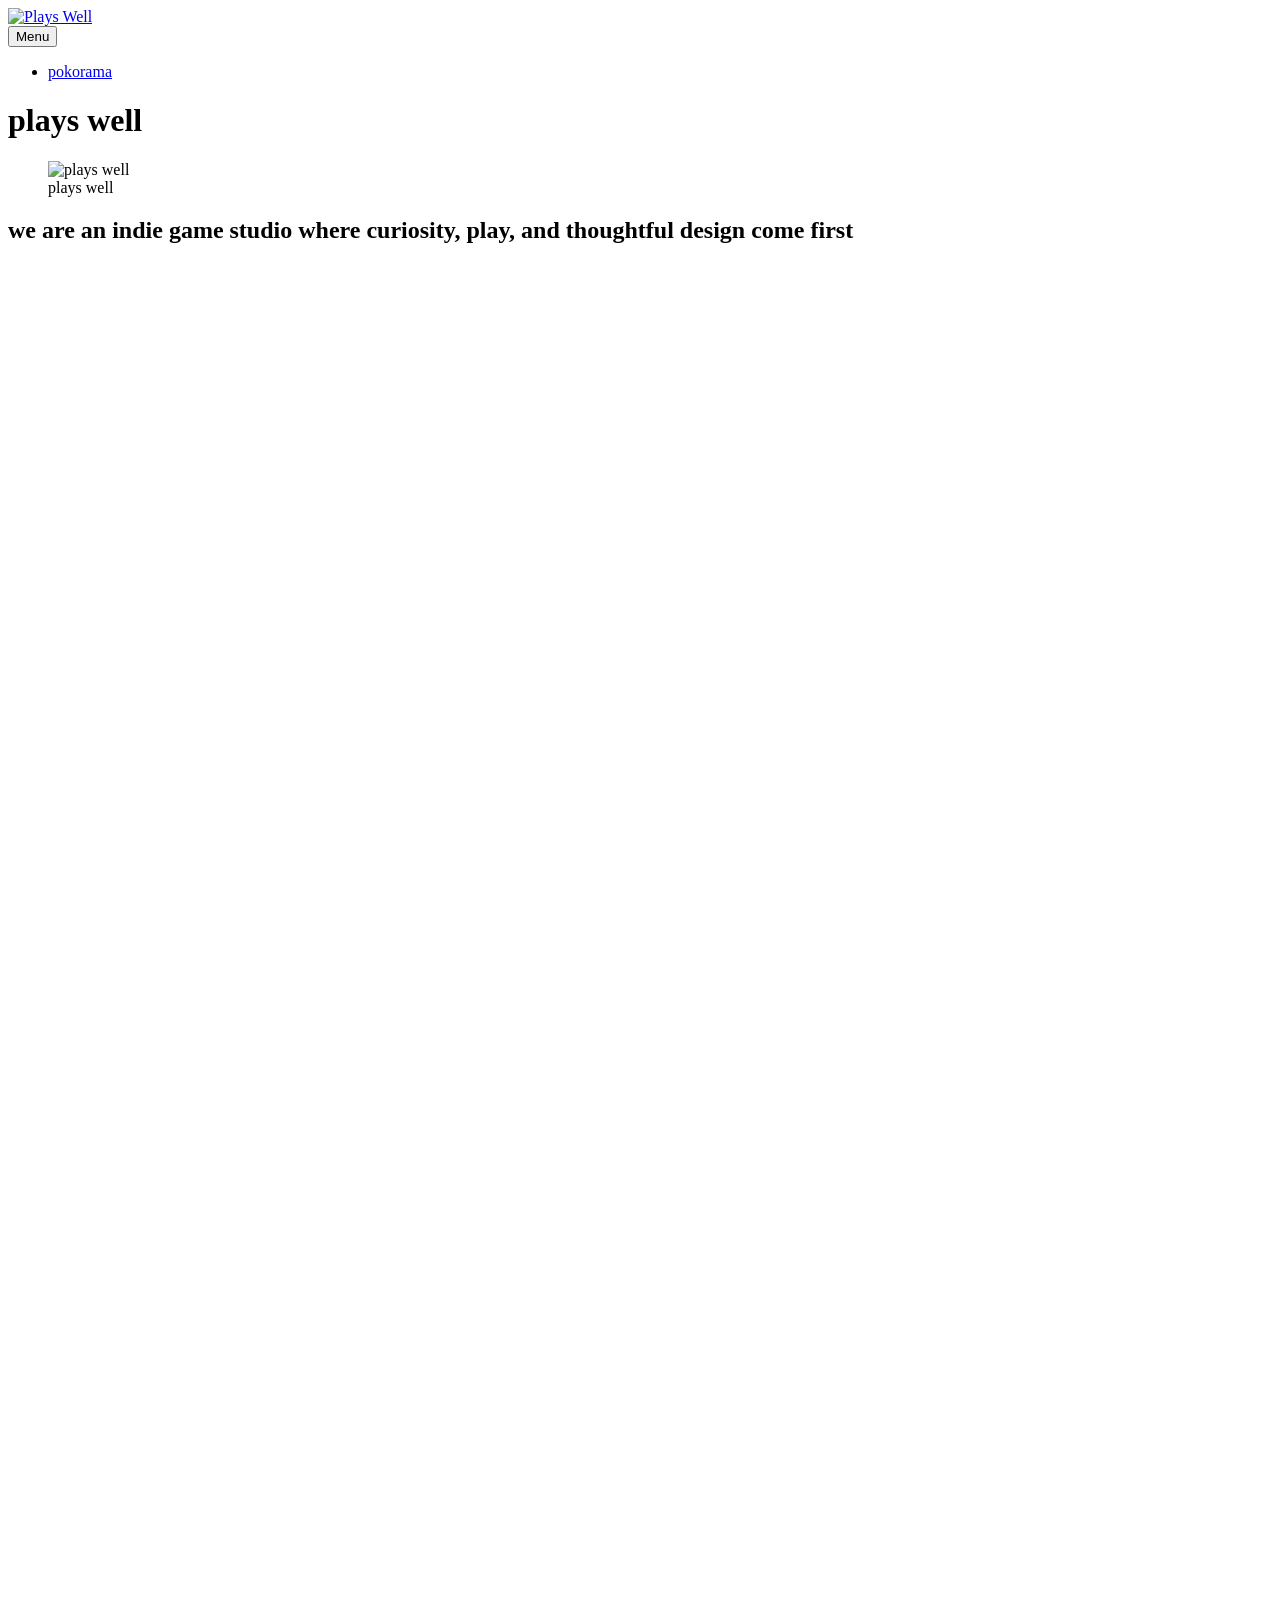
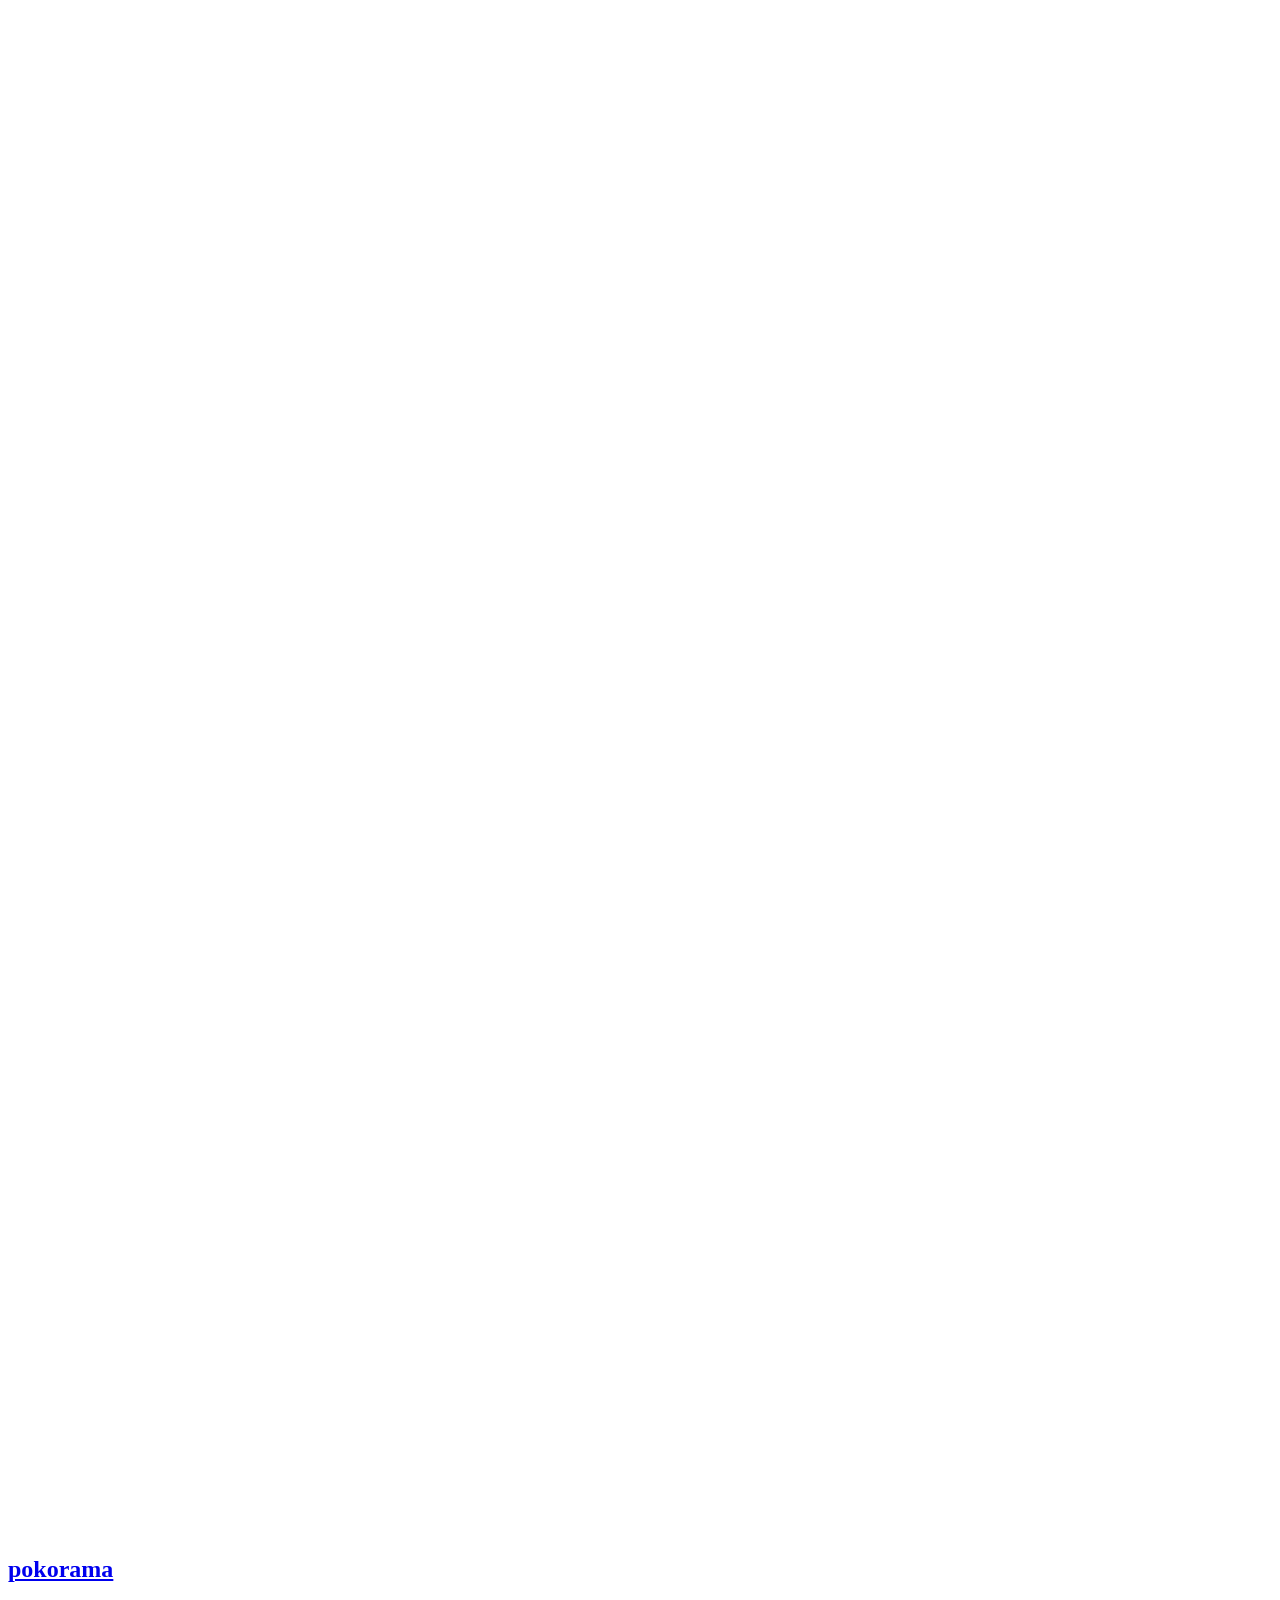
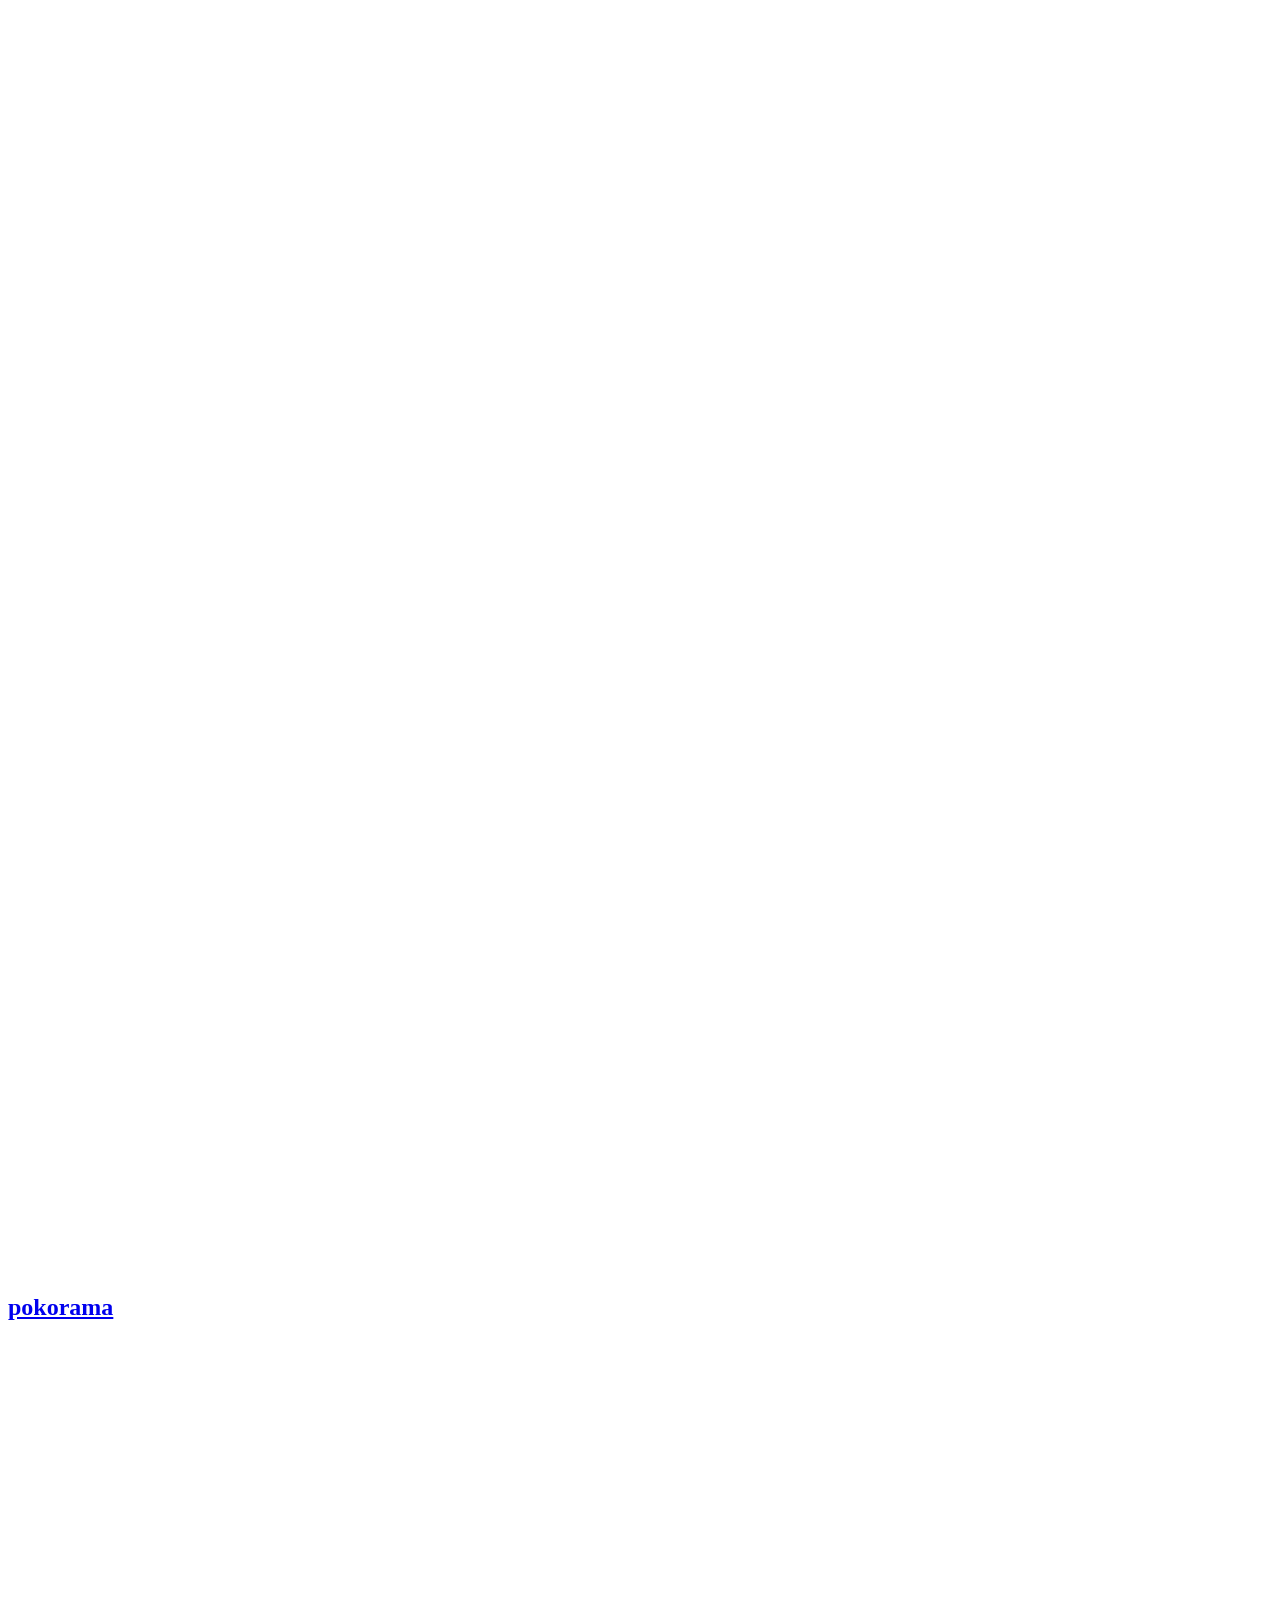
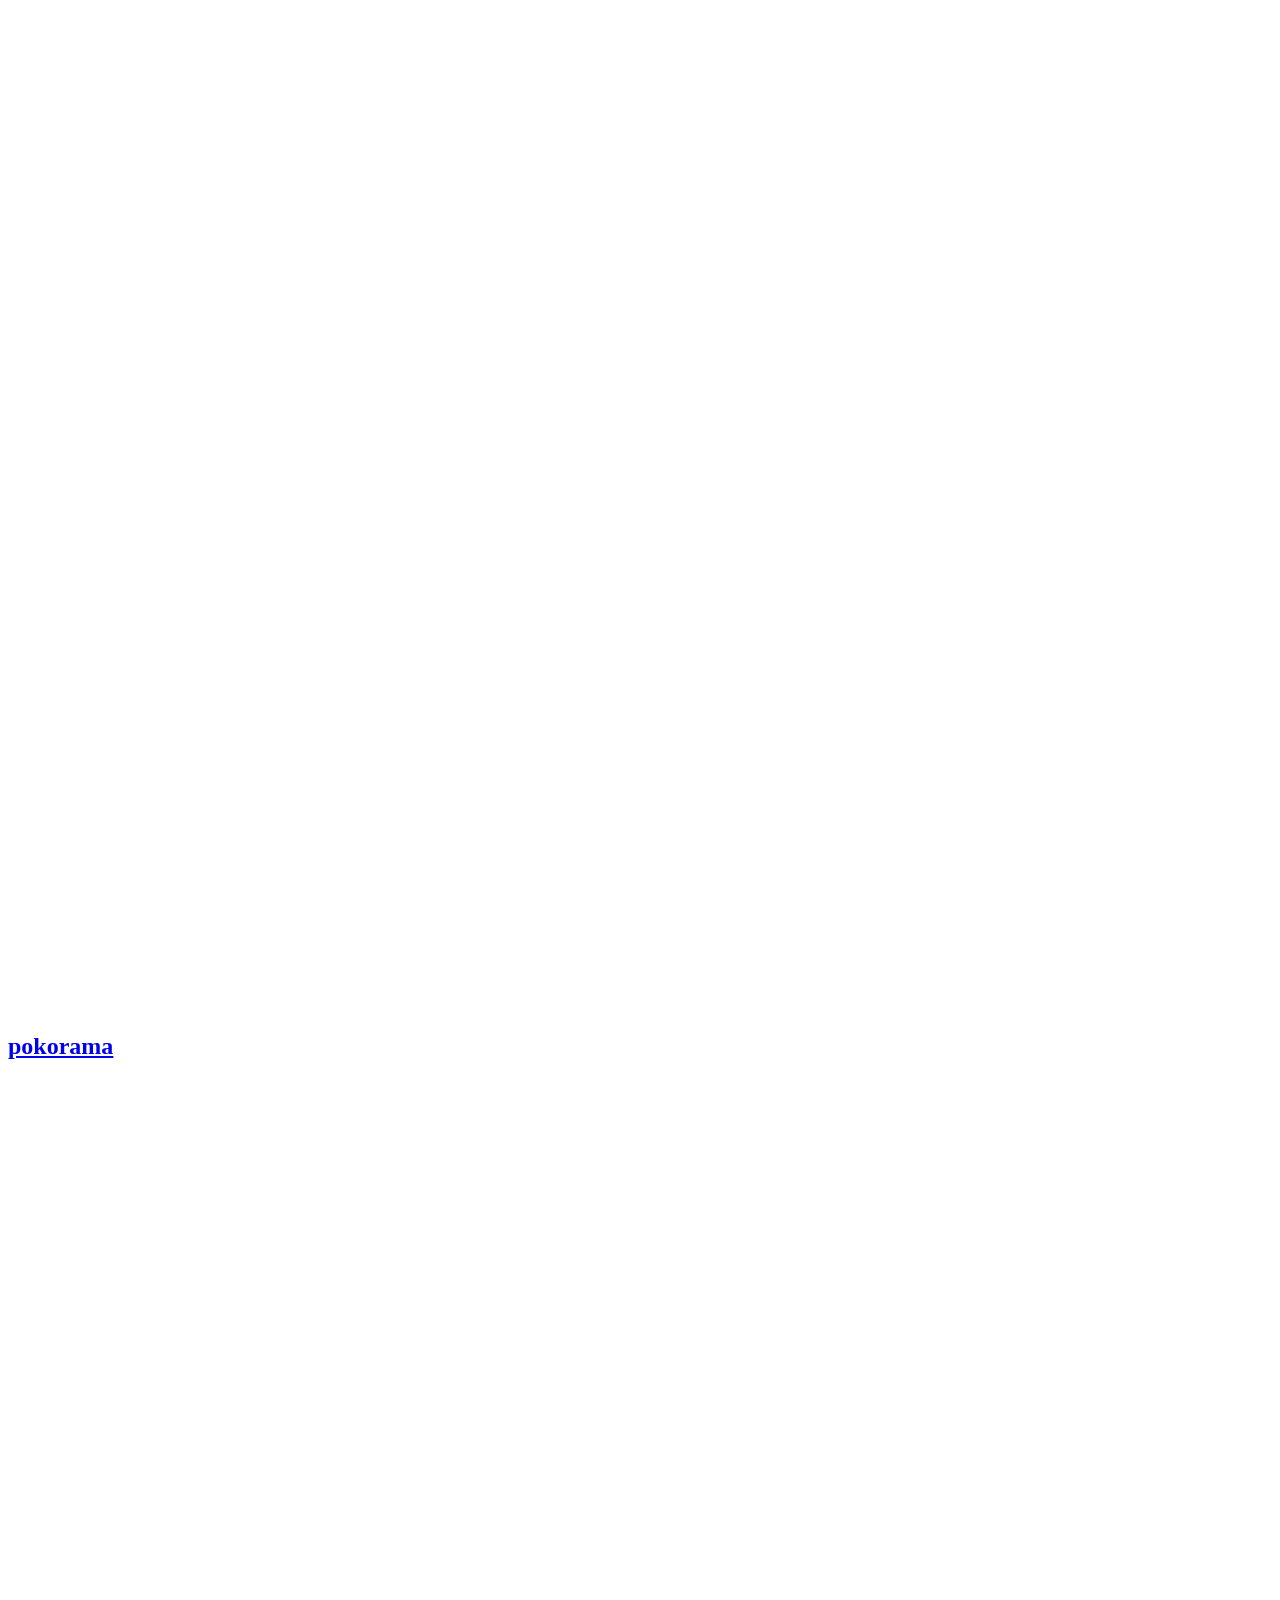
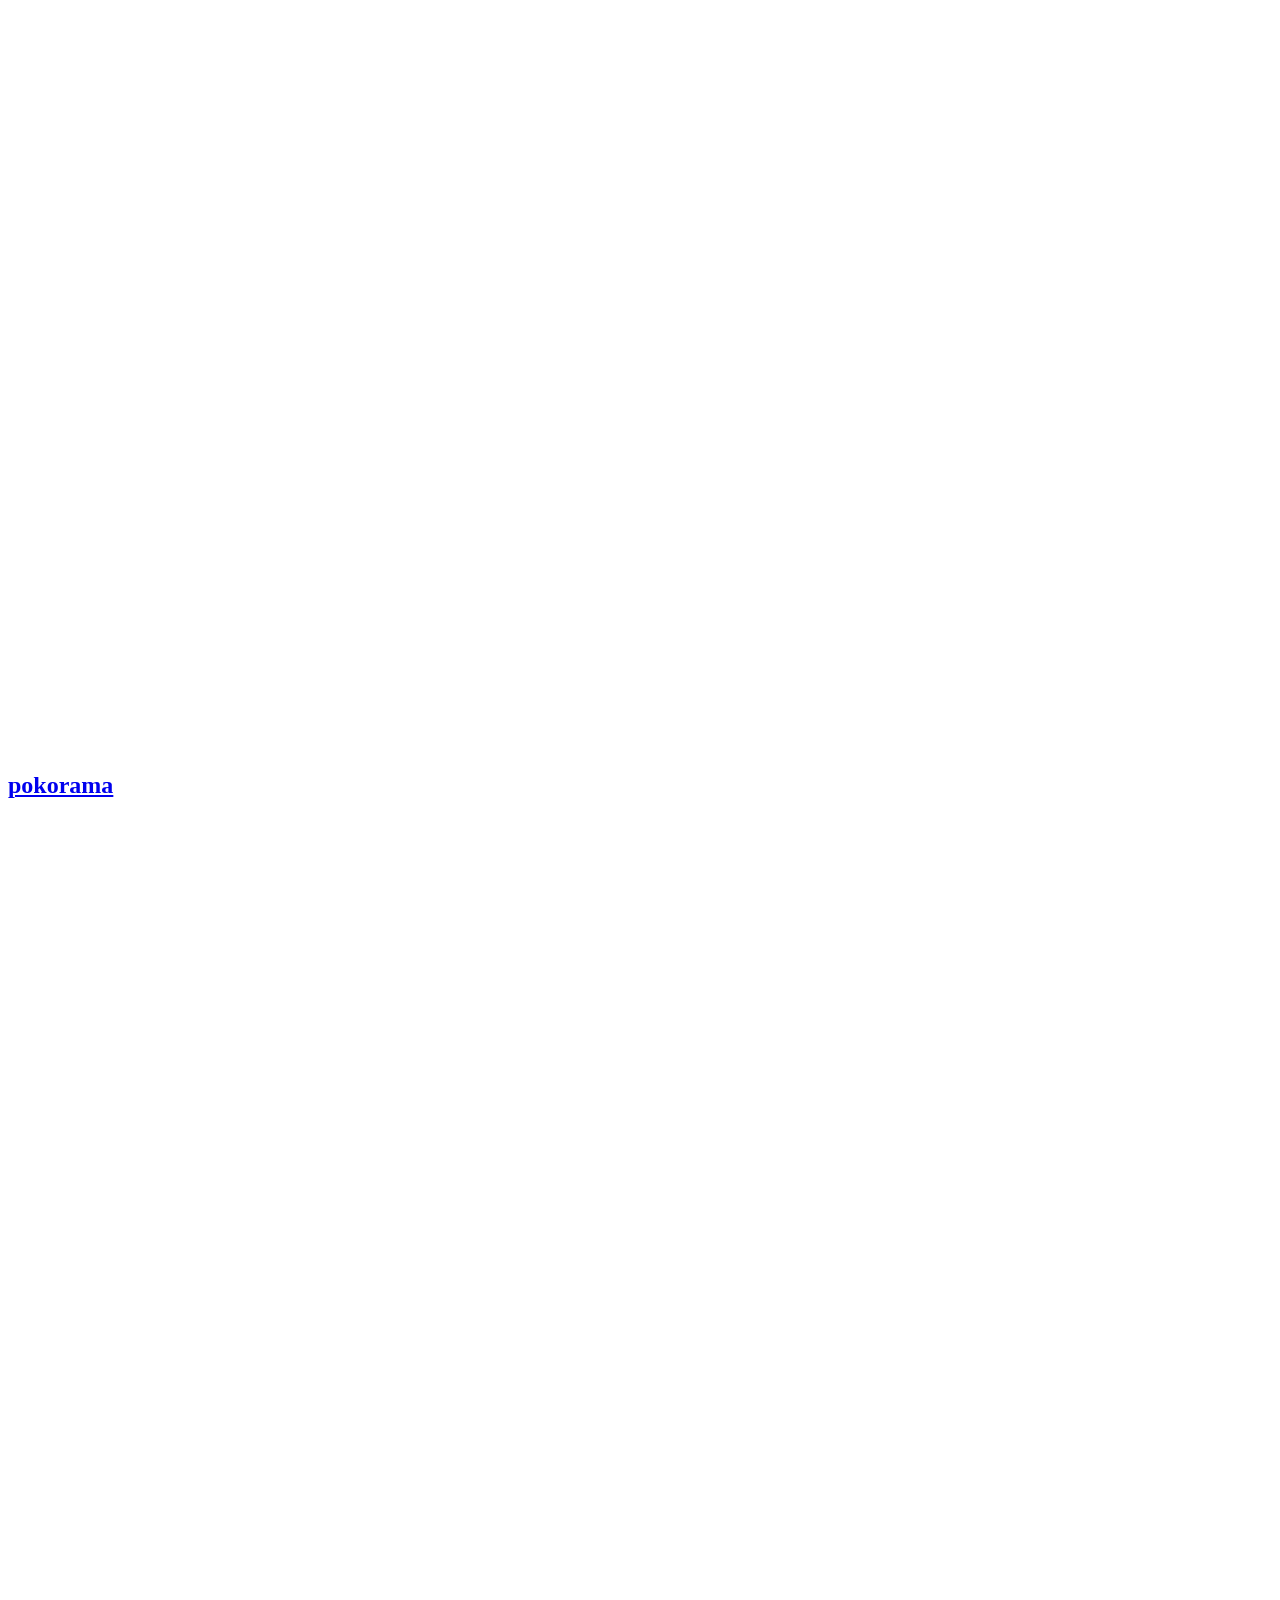
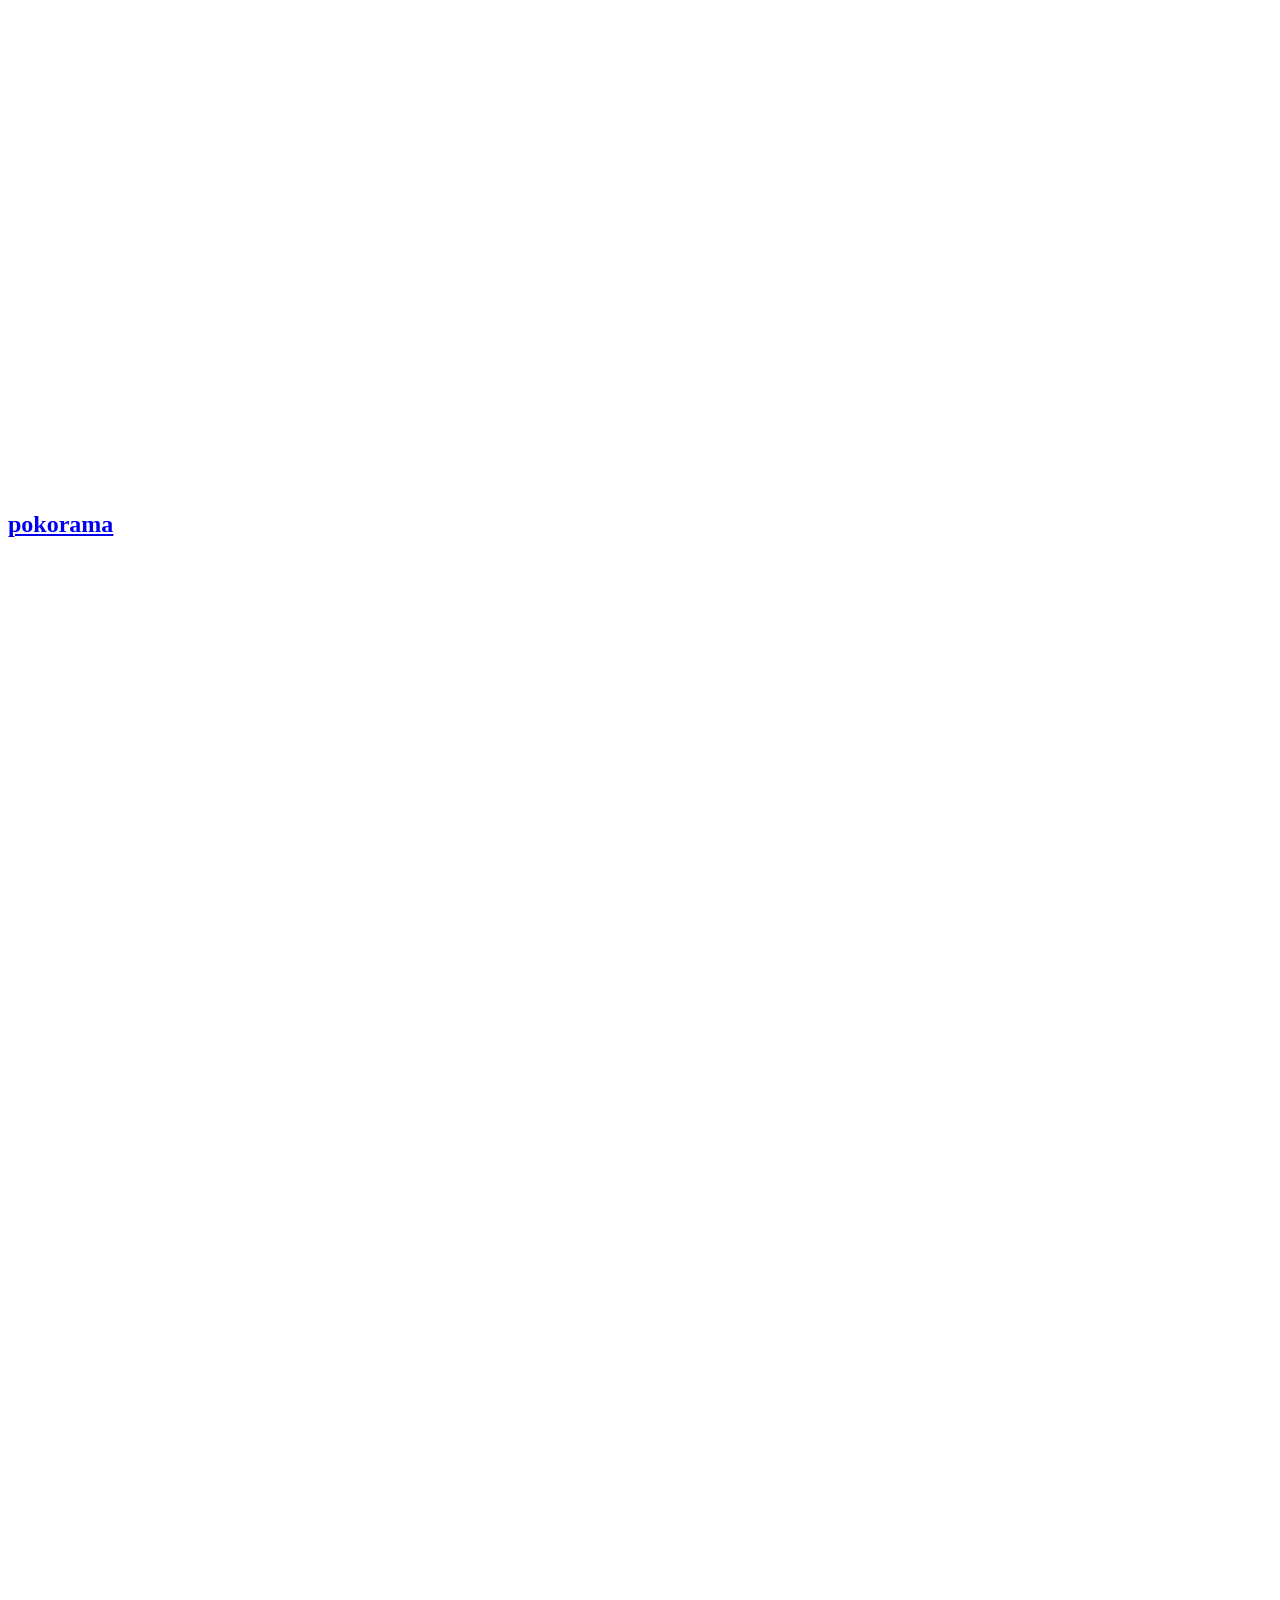
==== commit 75291555: "Updated from Publii" ====
--- a/index.html
+++ b/index.html
@@ -1,10 +1,10 @@
-<!DOCTYPE html><html lang="en-gb"><head><meta charset="utf-8"><meta http-equiv="X-UA-Compatible" content="IE=edge"><meta name="viewport" content="width=device-width,initial-scale=1"><title>Plays Well</title><meta name="generator" content="Publii Open-Source CMS for Static Site"><link rel="canonical" href="https://playswell.games/"><link rel="alternate" type="application/atom+xml" href="https://playswell.games/feed.xml" title="Plays Well - RSS"><link rel="alternate" type="application/json" href="https://playswell.games/feed.json" title="Plays Well - JSON"><meta property="og:title" content="Plays Well"><meta property="og:image" content="https://playswell.games/media/website/pw_publilogo-2.png"><meta property="og:image:width" content="480"><meta property="og:image:height" content="160"><meta property="og:site_name" content="Plays Well"><meta property="og:description" content=""><meta property="og:url" content="https://playswell.games/"><meta property="og:type" content="website"><link rel="shortcut icon" href="https://playswell.games/media/website/favicon-2.png" type="image/x-icon"><link rel="preload" href="https://playswell.games/assets/dynamic/fonts/hostgrotesk/hostgrotesk.woff2" as="font" type="font/woff2" crossorigin><link rel="stylesheet" href="https://playswell.games/assets/css/style.css?v=e7c7310428baeb5a3dc7ca7f2395f8f2"><script type="application/ld+json">{"@context":"http://schema.org","@type":"Organization","name":"Plays Well","logo":"https://playswell.games/media/website/pw_publilogo-2.png","url":"https://playswell.games/","sameAs":["https://www.facebook.com/profile.php?id=61573739348168","https://x.com/PokoramaGame","https://www.instagram.com/pokorama.game/","https://pl.pinterest.com/pokorama/","https://www.youtube.com/@pokorama_game"]}</script><noscript><style>[data-anim],
+<!DOCTYPE html><html lang="en-gb"><head><meta charset="utf-8"><meta http-equiv="X-UA-Compatible" content="IE=edge"><meta name="viewport" content="width=device-width,initial-scale=1"><title>Plays Well</title><meta name="generator" content="Publii Open-Source CMS for Static Site"><link rel="canonical" href="https://playswell.games/"><link rel="alternate" type="application/atom+xml" href="https://playswell.games/feed.xml" title="Plays Well - RSS"><link rel="alternate" type="application/json" href="https://playswell.games/feed.json" title="Plays Well - JSON"><meta property="og:title" content="Plays Well"><meta property="og:image" content="https://playswell.games/media/website/pw_publilogo-2.png"><meta property="og:image:width" content="480"><meta property="og:image:height" content="160"><meta property="og:site_name" content="Plays Well"><meta property="og:description" content=""><meta property="og:url" content="https://playswell.games/"><meta property="og:type" content="website"><link rel="shortcut icon" href="https://playswell.games/media/website/favicon_playswell.png" type="image/png"><link rel="preload" href="https://playswell.games/assets/dynamic/fonts/hostgrotesk/hostgrotesk.woff2" as="font" type="font/woff2" crossorigin><link rel="stylesheet" href="https://playswell.games/assets/css/style.css?v=e7c7310428baeb5a3dc7ca7f2395f8f2"><script type="application/ld+json">{"@context":"http://schema.org","@type":"Organization","name":"Plays Well","logo":"https://playswell.games/media/website/pw_publilogo-2.png","url":"https://playswell.games/","sameAs":["https://www.facebook.com/profile.php?id=61573739348168","https://x.com/PlayPokorama","https://www.instagram.com/play.pokorama/","https://www.pinterest.com/pokorama/","https://www.youtube.com/@play.pokorama"]}</script><noscript><style>[data-anim],
                 img[loading] {
                     opacity: 1;
                 }
                 .js-preloader .preloader {
                     display: none;
-                }</style></noscript><link rel="preconnect" href="https://fonts.googleapis.com"><link rel="preconnect" href="https://fonts.gstatic.com" crossorigin><link href="https://fonts.googleapis.com/css2?family=Montserrat:wght@300;400;500;600;700;800&display=swap" rel="stylesheet"></head><body class="home-template"><header class="site-header" id="js-site-header"><div class="site-header__inner" data-anim-header><a class="logo" href="https://playswell.games/"><img src="https://playswell.games/media/website/pw_publilogo-2.png" alt="Plays Well" height="160" width="480"></a><nav class="navbar js-navbar"><button class="navbar__toggle js-toggle" aria-label="Menu" aria-haspopup="true" aria-expanded="false"><span class="navbar__toggle__box"><span class="navbar__toggle__inner">Menu</span></span></button><ul class="navbar__menu"><li><a href="https://play.google.com/store/games?hl&#x3D;en" target="_self">play</a></li></ul></nav></div></header><main class="main"><div class="intro"><div class="intro__text"><h1 class="intro__title" data-anim-intro-title>plays well</h1></div><figure class="intro__image"><div class="intro__image__img" data-anim-intro-image><img src="https://playswell.games/media/website/pw_publiiimage_big.png" srcset="https://playswell.games/media/website/responsive/pw_publiiimage_big-xs.png 320w, https://playswell.games/media/website/responsive/pw_publiiimage_big-sm.png 480w, https://playswell.games/media/website/responsive/pw_publiiimage_big-md.png 768w" sizes="24vw" width="3000" height="3000" alt="plays well"></div><figcaption class="intro__title-fake"><span class="intro__title-fake__h1" data-anim="fade" data-anim-delay="1200">plays well</span></figcaption></figure></div><div class="section section--large section--dark"><div class="wrapper wrapper--medium align-center" data-scroll data-anim="fadeUp"><h2 class="section__title">we are an indie game studio where curiosity, play, and thoughtful design come first</h2></div></div><div class="section section--medium a"><div class="wrapper"><div class="l-scattered"><article class="c-card" data-scroll data-anim="fadeUp"><figure class="c-card__image"><img src="https://playswell.games/media/posts/11/Screenshot_07_adj-2.png" srcset="https://playswell.games/media/posts/11/responsive/Screenshot_07_adj-2-xs.png 320w, https://playswell.games/media/posts/11/responsive/Screenshot_07_adj-2-sm.png 480w, https://playswell.games/media/posts/11/responsive/Screenshot_07_adj-2-md.png 768w" sizes="(min-width: 1620px) 721px, (min-width: 1160px) calc(51.14vw - 107px), (min-width: 600px) calc(40.74vw + 23px), 93.21vw" loading="lazy" height="2868" width="1700" alt=""></figure><h2 class="c-card__title"><a href="https://playswell.games/pokorama-7.html">pokorama</a></h2></article><article class="c-card" data-scroll data-anim="fadeUp"><figure class="c-card__image"><img src="https://playswell.games/media/posts/10/Screenshot_06_adj-2.png" srcset="https://playswell.games/media/posts/10/responsive/Screenshot_06_adj-2-xs.png 320w, https://playswell.games/media/posts/10/responsive/Screenshot_06_adj-2-sm.png 480w, https://playswell.games/media/posts/10/responsive/Screenshot_06_adj-2-md.png 768w" sizes="(min-width: 1620px) 721px, (min-width: 1160px) calc(51.14vw - 107px), (min-width: 600px) calc(40.74vw + 23px), 93.21vw" loading="lazy" height="2868" width="1700" alt=""></figure><h2 class="c-card__title"><a href="https://playswell.games/pokorama-6.html">pokorama</a></h2></article><article class="c-card" data-scroll data-anim="fadeUp"><figure class="c-card__image"><img src="https://playswell.games/media/posts/9/Screenshot_03_adj-2.png" srcset="https://playswell.games/media/posts/9/responsive/Screenshot_03_adj-2-xs.png 320w, https://playswell.games/media/posts/9/responsive/Screenshot_03_adj-2-sm.png 480w, https://playswell.games/media/posts/9/responsive/Screenshot_03_adj-2-md.png 768w" sizes="(min-width: 1620px) 721px, (min-width: 1160px) calc(51.14vw - 107px), (min-width: 600px) calc(40.74vw + 23px), 93.21vw" loading="lazy" height="2868" width="1700" alt=""></figure><h2 class="c-card__title"><a href="https://playswell.games/pokorama-5.html">pokorama</a></h2></article><article class="c-card" data-scroll data-anim="fadeUp"><figure class="c-card__image"><img src="https://playswell.games/media/posts/8/Screenshot_01_adj-2.png" srcset="https://playswell.games/media/posts/8/responsive/Screenshot_01_adj-2-xs.png 320w, https://playswell.games/media/posts/8/responsive/Screenshot_01_adj-2-sm.png 480w, https://playswell.games/media/posts/8/responsive/Screenshot_01_adj-2-md.png 768w" sizes="(min-width: 1620px) 721px, (min-width: 1160px) calc(51.14vw - 107px), (min-width: 600px) calc(40.74vw + 23px), 93.21vw" loading="lazy" height="2868" width="1700" alt=""></figure><h2 class="c-card__title"><a href="https://playswell.games/pokorama-4.html">pokorama</a></h2></article><article class="c-card" data-scroll data-anim="fadeUp"><figure class="c-card__image"><img src="https://playswell.games/media/posts/7/Screenshot_02_adj-2.png" srcset="https://playswell.games/media/posts/7/responsive/Screenshot_02_adj-2-xs.png 320w, https://playswell.games/media/posts/7/responsive/Screenshot_02_adj-2-sm.png 480w, https://playswell.games/media/posts/7/responsive/Screenshot_02_adj-2-md.png 768w" sizes="(min-width: 1620px) 721px, (min-width: 1160px) calc(51.14vw - 107px), (min-width: 600px) calc(40.74vw + 23px), 93.21vw" loading="lazy" height="2868" width="1700" alt=""></figure><h2 class="c-card__title"><a href="https://playswell.games/pokorama-3.html">pokorama</a></h2></article><article class="c-card" data-scroll data-anim="fadeUp"><figure class="c-card__image"><img src="https://playswell.games/media/posts/6/Screenshot_04_adj-2.png" srcset="https://playswell.games/media/posts/6/responsive/Screenshot_04_adj-2-xs.png 320w, https://playswell.games/media/posts/6/responsive/Screenshot_04_adj-2-sm.png 480w, https://playswell.games/media/posts/6/responsive/Screenshot_04_adj-2-md.png 768w" sizes="(min-width: 1620px) 721px, (min-width: 1160px) calc(51.14vw - 107px), (min-width: 600px) calc(40.74vw + 23px), 93.21vw" loading="lazy" height="2868" width="1700" alt=""></figure><h2 class="c-card__title"><a href="https://playswell.games/pokorama-2.html">pokorama</a></h2></article></div></div></div><div class="section section--large section--dark"><div class="wrapper wrapper--medium align-center" data-scroll data-anim="fadeUp"><h2 class="section__title">games well played</h2></div></div></main><footer class="footer section section--dark"><div class="footer__inner"><div class="footer__social"><a href="https://www.facebook.com/profile.php?id&#x3D;61573739348168">Facebook </a><a href="https://www.instagram.com/pokorama.game/">Instagram </a><a href="https://x.com/PokoramaGame">Twitter </a><a href="https://pl.pinterest.com/pokorama/">Pinterest </a><a href="https://www.youtube.com/@pokorama_game">Youtube</a></div><ul class="footer__nav"><li><a href="https://playswell.games/privacy-policy-2.html" class="al" target="_self">Privacy Policy</a></li><li><a href="https://playswell.games/terms-of-use.html" class="al" target="_self">Terms of Use</a></li></ul><div class="footer__copyright">Powered by Curiosity</div></div></footer><script defer="defer" src="https://playswell.games/assets/js/scripts.min.js?v=a396007b3aa4e25eddd666d7094ceebf"></script><script>window.publiiThemeMenuConfig = { mobileMenuMode: 'overlay', animationSpeed: 300, submenuWidth: 'auto', doubleClickTime: 500, mobileMenuExpandableSubmenus: true, relatedContainerForOverlayMenuSelector: '.navbar', };</script><script>var images = document.querySelectorAll('img[loading]');
+                }</style></noscript><link rel="preconnect" href="https://fonts.googleapis.com"><link rel="preconnect" href="https://fonts.gstatic.com" crossorigin><link href="https://fonts.googleapis.com/css2?family=Montserrat:wght@300;400;500;600;700;800&display=swap" rel="stylesheet"></head><body class="home-template"><header class="site-header" id="js-site-header"><div class="site-header__inner" data-anim-header><a class="logo" href="https://playswell.games/"><img src="https://playswell.games/media/website/pw_publilogo-2.png" alt="Plays Well" height="160" width="480"></a><nav class="navbar js-navbar"><button class="navbar__toggle js-toggle" aria-label="Menu" aria-haspopup="true" aria-expanded="false"><span class="navbar__toggle__box"><span class="navbar__toggle__inner">Menu</span></span></button><ul class="navbar__menu"><li><a href="https://pokorama.com" target="_self">pokorama</a></li></ul></nav></div></header><main class="main"><div class="intro"><div class="intro__text"><h1 class="intro__title" data-anim-intro-title>plays well</h1></div><figure class="intro__image"><div class="intro__image__img" data-anim-intro-image><img src="https://playswell.games/media/website/pw_publiiimage_big.png" srcset="https://playswell.games/media/website/responsive/pw_publiiimage_big-xs.png 320w, https://playswell.games/media/website/responsive/pw_publiiimage_big-sm.png 480w, https://playswell.games/media/website/responsive/pw_publiiimage_big-md.png 768w" sizes="24vw" width="3000" height="3000" alt="plays well"></div><figcaption class="intro__title-fake"><span class="intro__title-fake__h1" data-anim="fade" data-anim-delay="1200">plays well</span></figcaption></figure></div><div class="section section--large section--dark"><div class="wrapper wrapper--medium align-center" data-scroll data-anim="fadeUp"><h2 class="section__title">we are an indie game studio where curiosity, play, and thoughtful design come first</h2></div></div><div class="section section--medium a"><div class="wrapper"><div class="l-scattered"><article class="c-card" data-scroll data-anim="fadeUp"><figure class="c-card__image"><img src="https://playswell.games/media/posts/11/Screenshot_07_adj-2.png" srcset="https://playswell.games/media/posts/11/responsive/Screenshot_07_adj-2-xs.png 320w, https://playswell.games/media/posts/11/responsive/Screenshot_07_adj-2-sm.png 480w, https://playswell.games/media/posts/11/responsive/Screenshot_07_adj-2-md.png 768w" sizes="(min-width: 1620px) 721px, (min-width: 1160px) calc(51.14vw - 107px), (min-width: 600px) calc(40.74vw + 23px), 93.21vw" loading="lazy" height="2868" width="1700" alt=""></figure><h2 class="c-card__title"><a href="https://playswell.games/pokorama-7.html">pokorama</a></h2></article><article class="c-card" data-scroll data-anim="fadeUp"><figure class="c-card__image"><img src="https://playswell.games/media/posts/10/Screenshot_06_adj-2.png" srcset="https://playswell.games/media/posts/10/responsive/Screenshot_06_adj-2-xs.png 320w, https://playswell.games/media/posts/10/responsive/Screenshot_06_adj-2-sm.png 480w, https://playswell.games/media/posts/10/responsive/Screenshot_06_adj-2-md.png 768w" sizes="(min-width: 1620px) 721px, (min-width: 1160px) calc(51.14vw - 107px), (min-width: 600px) calc(40.74vw + 23px), 93.21vw" loading="lazy" height="2868" width="1700" alt=""></figure><h2 class="c-card__title"><a href="https://playswell.games/pokorama-6.html">pokorama</a></h2></article><article class="c-card" data-scroll data-anim="fadeUp"><figure class="c-card__image"><img src="https://playswell.games/media/posts/9/Screenshot_03_adj-2.png" srcset="https://playswell.games/media/posts/9/responsive/Screenshot_03_adj-2-xs.png 320w, https://playswell.games/media/posts/9/responsive/Screenshot_03_adj-2-sm.png 480w, https://playswell.games/media/posts/9/responsive/Screenshot_03_adj-2-md.png 768w" sizes="(min-width: 1620px) 721px, (min-width: 1160px) calc(51.14vw - 107px), (min-width: 600px) calc(40.74vw + 23px), 93.21vw" loading="lazy" height="2868" width="1700" alt=""></figure><h2 class="c-card__title"><a href="https://playswell.games/pokorama-5.html">pokorama</a></h2></article><article class="c-card" data-scroll data-anim="fadeUp"><figure class="c-card__image"><img src="https://playswell.games/media/posts/8/Screenshot_01_adj-2.png" srcset="https://playswell.games/media/posts/8/responsive/Screenshot_01_adj-2-xs.png 320w, https://playswell.games/media/posts/8/responsive/Screenshot_01_adj-2-sm.png 480w, https://playswell.games/media/posts/8/responsive/Screenshot_01_adj-2-md.png 768w" sizes="(min-width: 1620px) 721px, (min-width: 1160px) calc(51.14vw - 107px), (min-width: 600px) calc(40.74vw + 23px), 93.21vw" loading="lazy" height="2868" width="1700" alt=""></figure><h2 class="c-card__title"><a href="https://playswell.games/pokorama-4.html">pokorama</a></h2></article><article class="c-card" data-scroll data-anim="fadeUp"><figure class="c-card__image"><img src="https://playswell.games/media/posts/7/Screenshot_02_adj-2.png" srcset="https://playswell.games/media/posts/7/responsive/Screenshot_02_adj-2-xs.png 320w, https://playswell.games/media/posts/7/responsive/Screenshot_02_adj-2-sm.png 480w, https://playswell.games/media/posts/7/responsive/Screenshot_02_adj-2-md.png 768w" sizes="(min-width: 1620px) 721px, (min-width: 1160px) calc(51.14vw - 107px), (min-width: 600px) calc(40.74vw + 23px), 93.21vw" loading="lazy" height="2868" width="1700" alt=""></figure><h2 class="c-card__title"><a href="https://playswell.games/pokorama-3.html">pokorama</a></h2></article><article class="c-card" data-scroll data-anim="fadeUp"><figure class="c-card__image"><img src="https://playswell.games/media/posts/6/Screenshot_04_adj-2.png" srcset="https://playswell.games/media/posts/6/responsive/Screenshot_04_adj-2-xs.png 320w, https://playswell.games/media/posts/6/responsive/Screenshot_04_adj-2-sm.png 480w, https://playswell.games/media/posts/6/responsive/Screenshot_04_adj-2-md.png 768w" sizes="(min-width: 1620px) 721px, (min-width: 1160px) calc(51.14vw - 107px), (min-width: 600px) calc(40.74vw + 23px), 93.21vw" loading="lazy" height="2868" width="1700" alt=""></figure><h2 class="c-card__title"><a href="https://playswell.games/pokorama-2.html">pokorama</a></h2></article></div></div></div><div class="section section--large section--dark"><div class="wrapper wrapper--medium align-center" data-scroll data-anim="fadeUp"><h2 class="section__title">games well played</h2></div></div></main><footer class="footer section section--dark"><div class="footer__inner"><div class="footer__social"><a href="https://www.facebook.com/profile.php?id&#x3D;61573739348168">Facebook </a><a href="https://www.instagram.com/play.pokorama/">Instagram </a><a href="https://x.com/PlayPokorama">Twitter </a><a href="https://www.pinterest.com/pokorama/">Pinterest </a><a href="https://www.youtube.com/@play.pokorama">Youtube</a></div><ul class="footer__nav"><li><a href="https://playswell.games/privacy.html" class="al" target="_self">Privacy Policy</a></li><li><a href="https://playswell.games/terms.html" class="al" target="_self">Terms of Use</a></li></ul><div class="footer__copyright">Powered by curiosity</div></div></footer><script defer="defer" src="https://playswell.games/assets/js/scripts.min.js?v=a396007b3aa4e25eddd666d7094ceebf"></script><script>window.publiiThemeMenuConfig = { mobileMenuMode: 'overlay', animationSpeed: 300, submenuWidth: 'auto', doubleClickTime: 500, mobileMenuExpandableSubmenus: true, relatedContainerForOverlayMenuSelector: '.navbar', };</script><script>var images = document.querySelectorAll('img[loading]');
         for (var i = 0; i < images.length; i++) {
             if (images[i].complete) {
                 images[i].classList.add('is-loaded');
